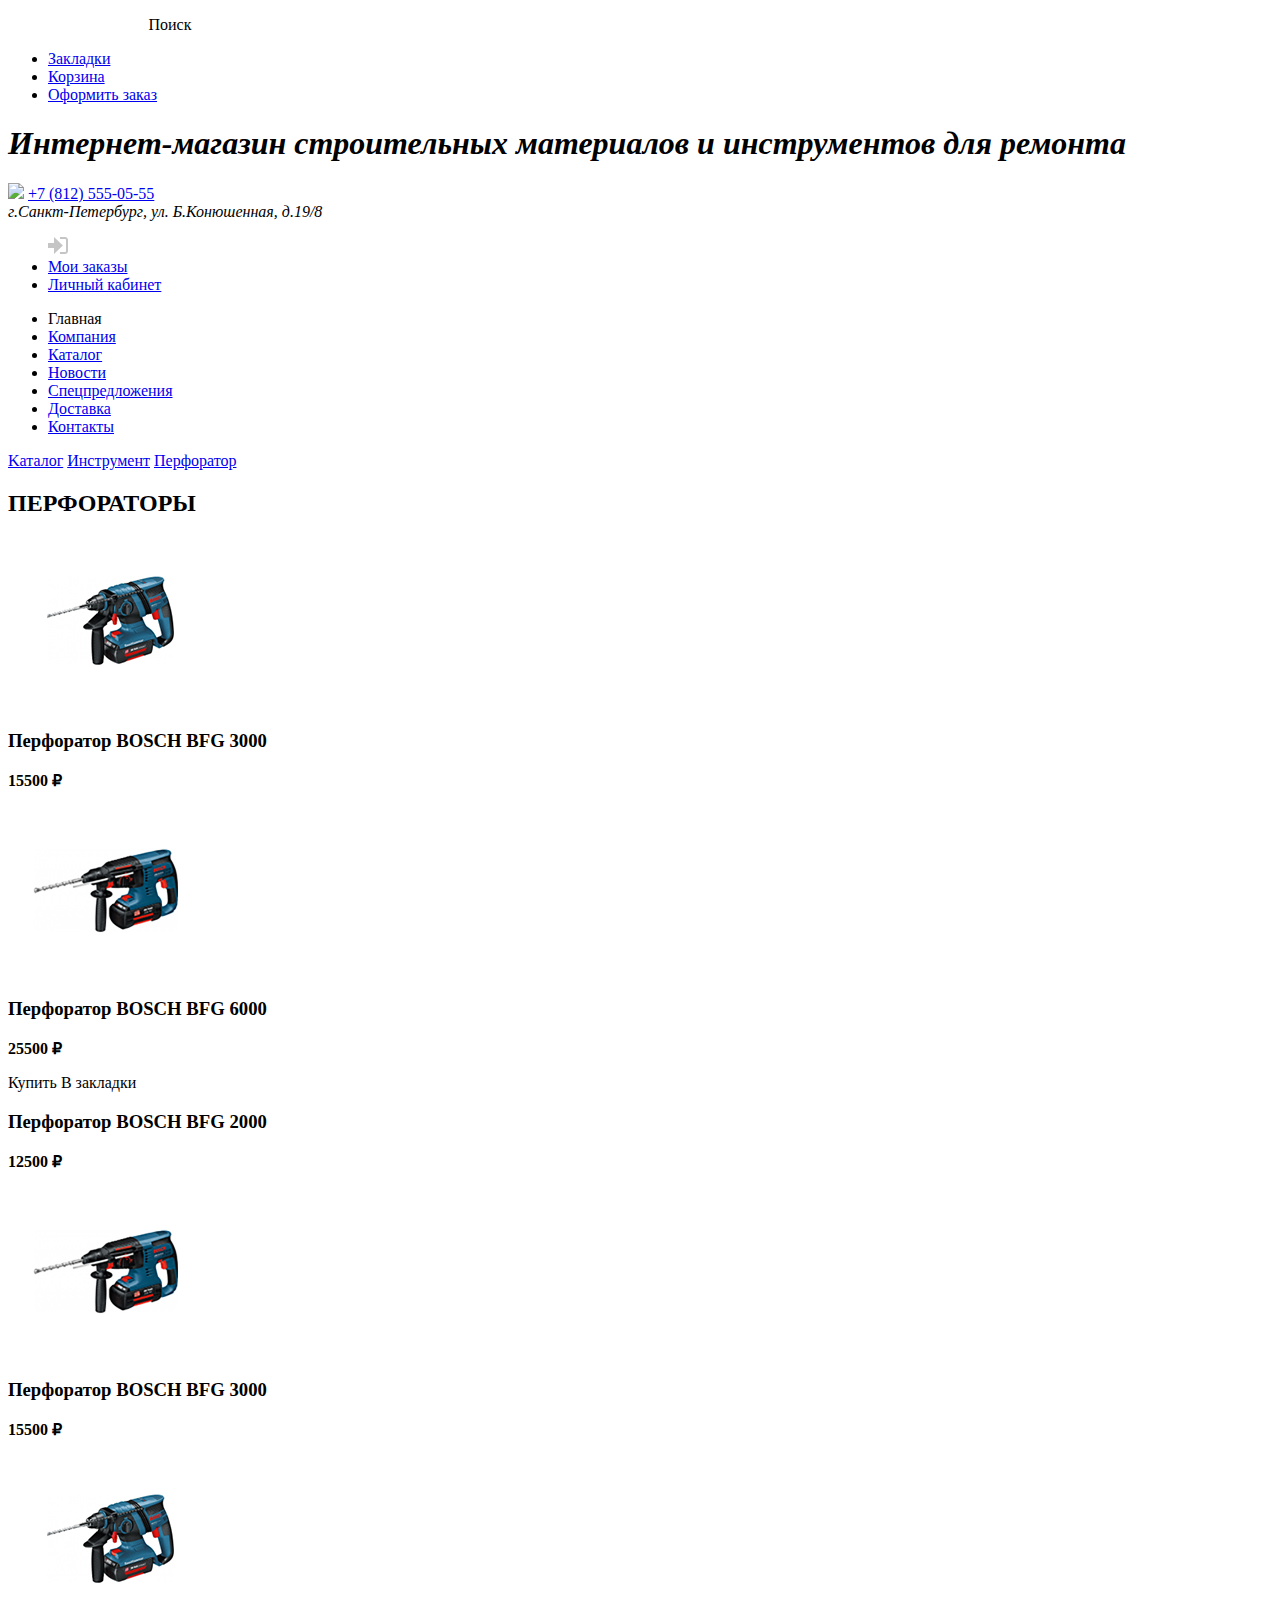
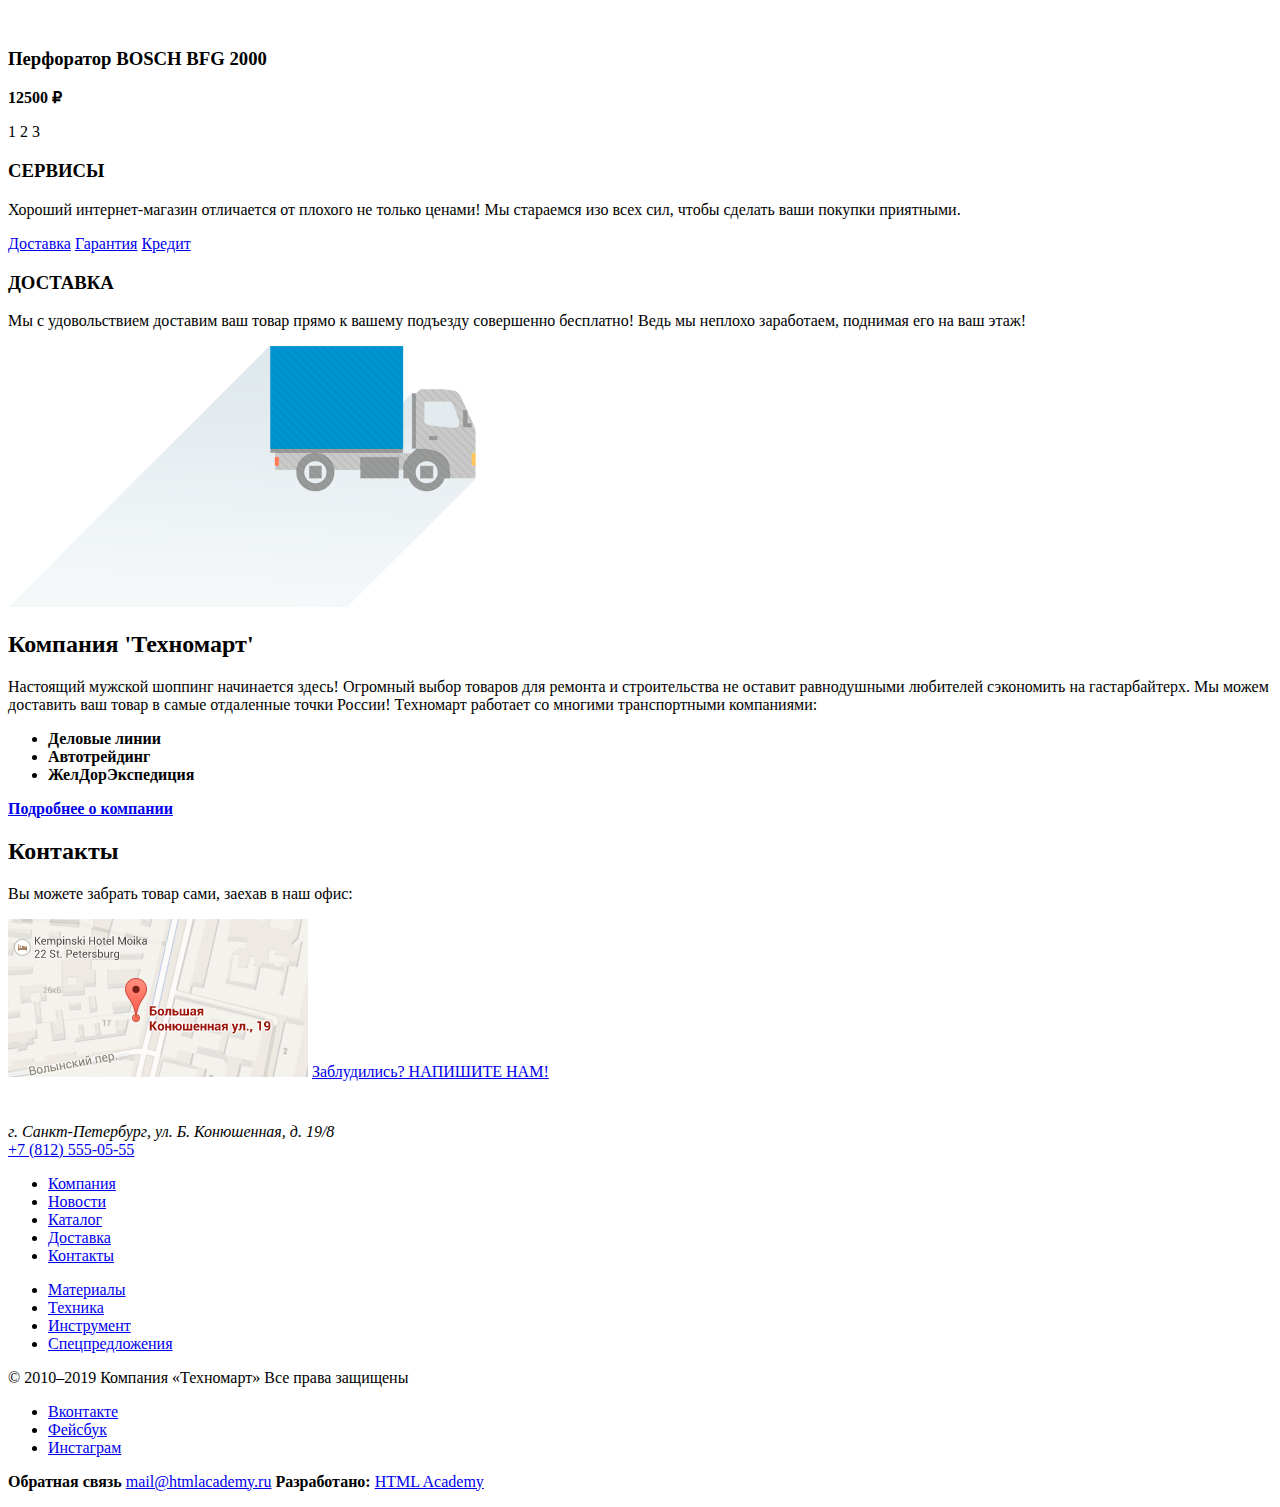
==== index.html @ 4d704ef0 "доработка" ====
<!DOCTYPE html>
<html lang="ru">
  <head>
    <meta charset="utf-8">
    <title>HTML Academy: Техномарт</title>
  </head>
  <body>

   
           
          <!--   ============HEADER================ -->
        <header class="main-header">
          <div class="main-navigation">
          <a><img src="img/logo-technomart.svg" width="#" height="#" alt="Логотип техномарт»"></a>
        <span class='search'>Поиск</span>
        <ul class='nav'> 
        <li><a href='#'>Закладки</a></li>
        <li><a href='#'>Корзина</a></li>
        <li><a href='#'>Оформить заказ</a></li> 
      </ul>
        </div>
         <h1><em>Интернет-магазин строительных материалов и инструментов для ремонта</em></h1>
         <img src='img/icone-phone.svg'>
         <a href="tel:+78125550555">+7 (812) 555-05-55</a>
         <address>г.Санкт-Петербург, ул. Б.Конюшенная,  д.19/8</address>
<!-- <ul class="user-navigation">
         <li><a href='#'>Войти</a></li>
         <li><a href='#'>Регистрация</a></li>
        </ul> -->
        <ul class='user-navigation'>
          <span class='field'></span>
          <img src='img/icon-login.svg'>
          <li><a href='#'>Мои заказы</a></li>
          <li><a href='#'>Личный кабинет</a></li>
        </ul>
        <nav class="main-navigation2">
        <ul> 

          <li><a>Главная</a></li>
          <li><a href="company.html">Компания</a></li>
          <li><a href="price.html">Каталог</a></li>
          <li><a href='news.html'>Новости</a></li>
          <li><a href="sentence.html">Спецпредложения</a></li>
          <li><a href="delivery.html">Доставка</a></li>
          <li><a href="contacts.html">Контакты</a></li>
          </ul>
            </nav>
            </header>
            <main>
                   <!--   ===============2===================== -->
            <a href='#'>Kаталог</a>
            <a href='#'>Инструмент</a>
            <a href='#'>Перфоратор</a>
            <h2>ПЕРФОРАТОРЫ</h2>
            <section class='catalog-list'>
            <p class='catalog-images'>
              <img src='img/item.png' alt='Перфоратор BOSCH BFG 3000'>
              <h3> Перфоратор BOSCH  BFG 3000</h3>
              <p class="catalog-item-price">
              <b>15500 ₽</b>
              </p>

              <p class='catalog-images'>
              <img src='img/item@2x.png' alt='Перфоратор BOSCH BFG 6000' width="218" height="170">
              <h3> Перфоратор BOSCH  BFG 6000</h3>
              <p class="catalog-item-price">
              <b>25500 ₽</b>
              </p>

              <p class='catalog-images'>
                <span class='new'>Купить</span>
                <span class='new2'>В закладки</span>
                <h3> Перфоратор BOSCH  BFG 2000</h3>
              <p class="catalog-item-price">
              <b>12500 ₽</b>
              </p>

              <p class='catalog-images'>
                <img src='img/item@2x.png' alt='Перфоратор BOSCH BFG 6000' width="218" height="170">
                <h3> Перфоратор BOSCH  BFG 3000</h3>
              <p class="catalog-item-price">
              <b>15500 ₽</b>
              </p>

              <p class='catalog-images'>
              <img src='img/item6.png' alt='Перфоратор BOSCH BFG 6000' width="218" height="170">
              <h3> Перфоратор BOSCH  BFG 2000</h3>
              <p class="catalog-item-price">
              <b>12500 ₽</b>
              </p>

               1
               2
               3   
              <!--  ===================================================================                           -->

              <section class='services-cont'>
                <h3>СЕРВИСЫ</h3>
                <p>Хороший интернет-магазин отличается от плохого не только ценами! Мы стараемся изо всех сил, чтобы сделать ваши покупки приятными.</p>
            <a href='#'>Доставка</a>
            <a href='#'>Гарантия</a>
            <a href='#'>Кредит</a>
            <h3>ДОСТАВКА</h3>
            <p>Мы с удовольствием доставим ваш товар прямо к вашему подъезду совершенно бесплатно! Ведь мы неплохо заработаем, поднимая его на ваш этаж! </p>
            <img src='img/delivery.png' alt="Грузовой автомобиль">
              </section>
      
        <!-- ===================4============= -->
        <section class='contacts'>
        <h2>Компания 'Техномарт'</h2>
        <p class='about-us'>Настоящий мужской шоппинг начинается здесь! Огромный выбор товаров для ремонта и  строительства не оставит равнодушными любителей сэкономить на гастарбайтерх. Мы можем доставить ваш товар в самые отдаленные точки России! Техномарт работает со многими транспортными компаниями:</p>
        <ul class='services-list'>
          <li><b>Деловые линии</b></li>
          <li><b>Автотрейдинг</b></li>
          <li><b>ЖелДорЭкспедиция</b></li>
        </ul>
        <a href='#'><b>Подробнее о компании</b></a>
        </section>
        <section class='contacts'>
        <h2>Контакты</h2>
        <p>Вы можете забрать товар сами,  заехав в наш офис:</p>
        <a href='https://goo.gl/maps/66dm6ns8wRSwBjdu7'><img src="img/map.png" alt="Карта"></a>
        <a href='#'>Заблудились? НАПИШИТЕ НАМ!</a>
        </section>
        </main>
<!-- 
  =========================================FOOTER============================================== -->
     <footer class='main-footer'>
      <a><img src="img/logo-technomart.svg" width="#" height="#" alt="Логотип техномарт»"></a>
      <p class='footer-contacts'>
        <address>г. Санкт-Петербург, ул. Б. Конюшенная, д. 19/8</address>
             <a href="tel:+78125550555">+7 (812) 555-05-55</a>
        </p>
        <section class='about-company'>
          <ul class='servis3'>
            <li><a href='#'>Компания</a></li>
            <li><a href='#'>Новости</a></li>
            <li><a href='#'>Каталог</a></li>
            <li><a href='#'>Доставка</a></li>
            <li><a href='#'>Контакты</a></li>
          </ul>
        </section>
          <section class='range'>
            <ul class='range2'>
              <li><a href='#'>Материалы</a></li>
              <li><a href='#'>Техника</a></li>
              <li><a href='#'>Инструмент</a></li>
              <li><a href='#'>Спецпредложения</a></li>
            </ul>
          </section>
        <section class='about-company2'>
          <p>© 2010–2019 Компания «Техномарт»
                 Все права защищены
          </p>
        </section>
        <div class='footer-social'>
          <ul>
            <li><a class='social-button' href='#'>Вконтакте</a></li>
            <li><a class='social-button' href='#'>Фейсбук</a></li>
            <li><a class='social-button' href='#'>Инстаграм</a></li>
          </ul>
        </div>
        <p class='footer-copyring'>
          <b>Обратная связь</b>
           <a href="mailto:mail@htmlacademy.ru">mail@htmlacademy.ru</a>
          <b>Разработано:</b>
          <a class='button' href='https:htmlacademy.ru'>HTML Academy</a>
        </p>
    </footer>


  </body>
</html>
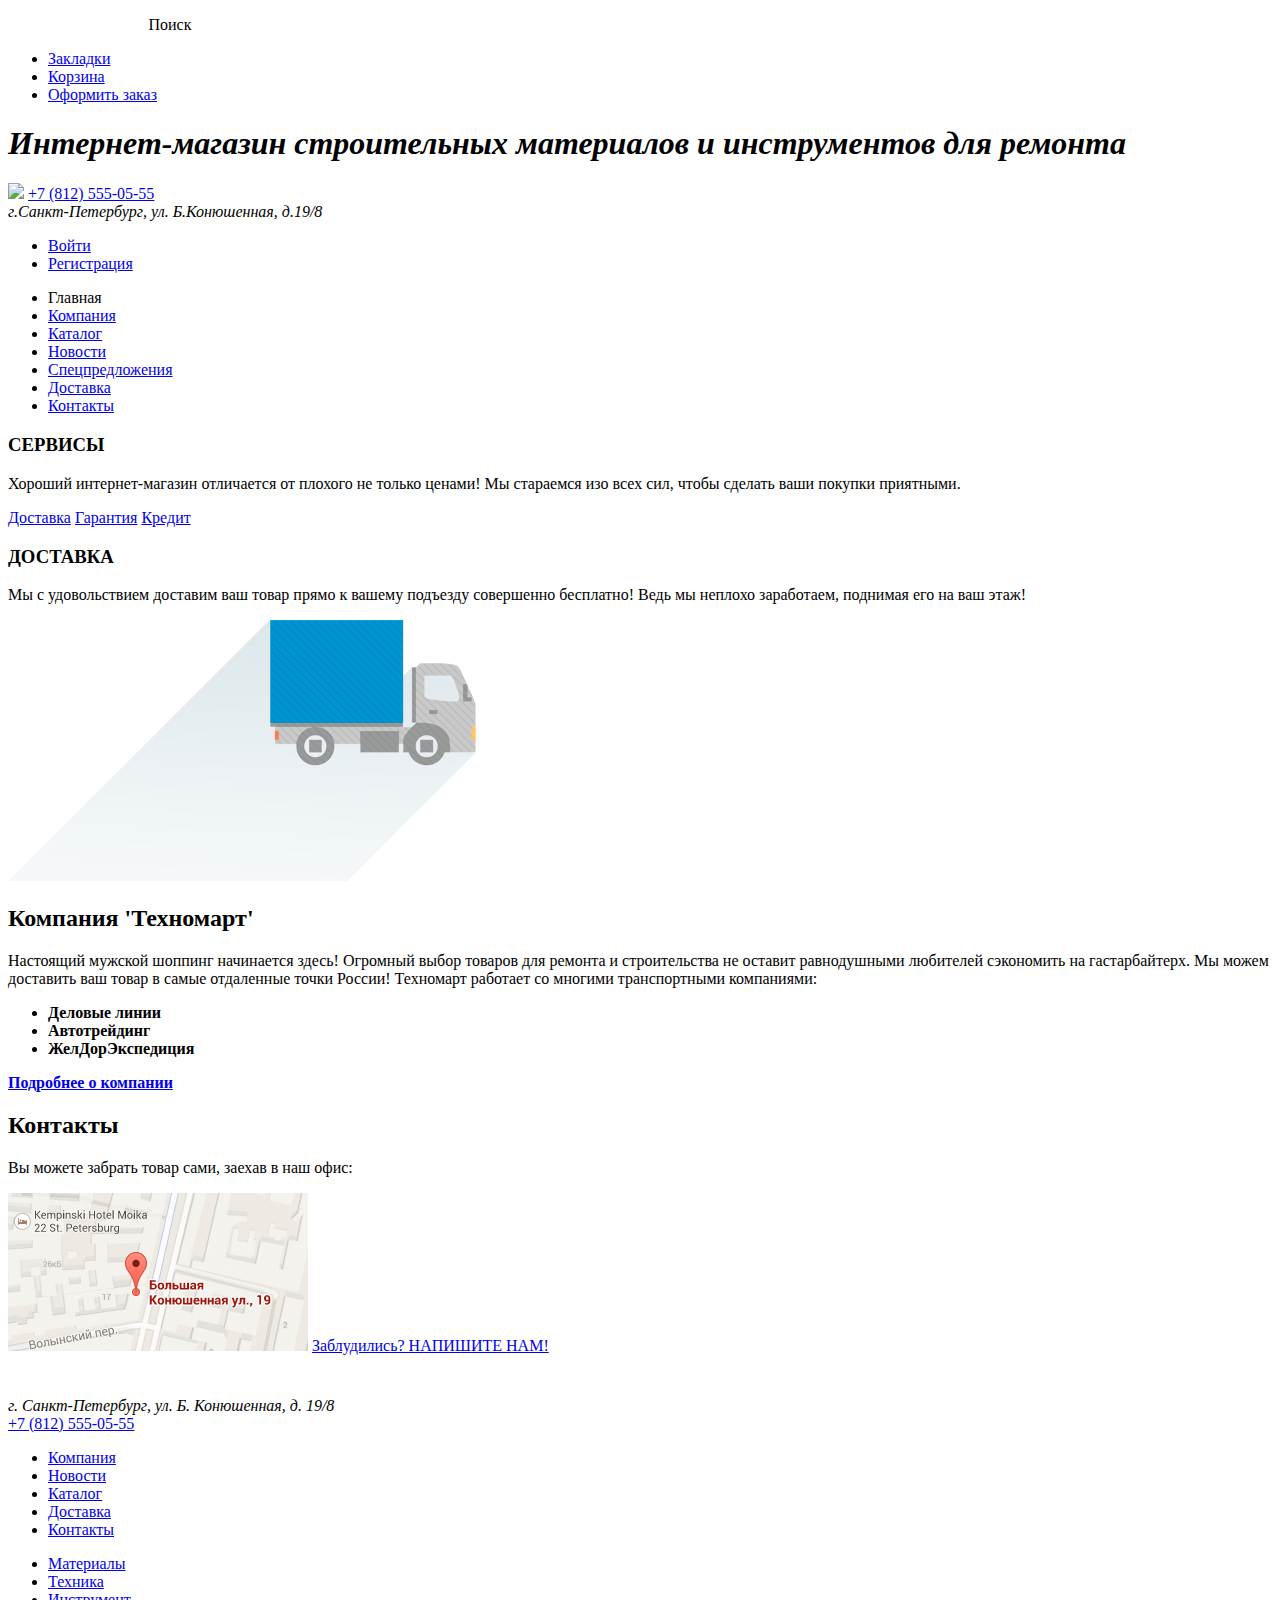
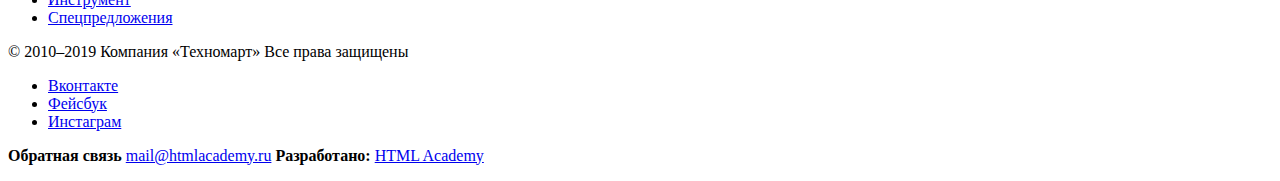
==== commit 49c0cbcb: "правки задание 3" ====
--- a/index.html
+++ b/index.html
@@ -6,153 +6,97 @@
   </head>
   <body>
 
-   
-           
           <!--   ============HEADER================ -->
-        <header class="main-header">
-          <div class="main-navigation">
-          <a><img src="img/logo-technomart.svg" width="#" height="#" alt="Логотип техномарт»"></a>
+    <header class="main-header">
+      <div class="main-navigation">
+        <a><img src="img/logo-technomart.svg" width="#" height="#" alt="Логотип техномарт»"></a>
         <span class='search'>Поиск</span>
         <ul class='nav'> 
-        <li><a href='#'>Закладки</a></li>
-        <li><a href='#'>Корзина</a></li>
-        <li><a href='#'>Оформить заказ</a></li> 
+          <li><a href='#'>Закладки</a></li>
+          <li><a href='#'>Корзина</a></li>
+          <li><a href='#'>Оформить заказ</a></li> 
+        </ul>
+      </div>
+       <h1><em>Интернет-магазин строительных материалов и инструментов для ремонта</em></h1>
+       <img src='img/icone-phone.svg'>
+       <a href="tel:+78125550555">+7 (812) 555-05-55</a>
+       <address>г.Санкт-Петербург, ул. Б.Конюшенная,  д.19/8</address>
+      <ul class="user-navigation">
+        <li><a href='#'>Войти</a></li>
+        <li><a href='#'>Регистрация</a></li>
       </ul>
-        </div>
-         <h1><em>Интернет-магазин строительных материалов и инструментов для ремонта</em></h1>
-         <img src='img/icone-phone.svg'>
-         <a href="tel:+78125550555">+7 (812) 555-05-55</a>
-         <address>г.Санкт-Петербург, ул. Б.Конюшенная,  д.19/8</address>
-<!-- <ul class="user-navigation">
-         <li><a href='#'>Войти</a></li>
-         <li><a href='#'>Регистрация</a></li>
-        </ul> -->
-        <ul class='user-navigation'>
-          <span class='field'></span>
-          <img src='img/icon-login.svg'>
-          <li><a href='#'>Мои заказы</a></li>
-          <li><a href='#'>Личный кабинет</a></li>
-        </ul>
-        <nav class="main-navigation2">
+      <nav class="main-navigation2">
         <ul> 
-
           <li><a>Главная</a></li>
           <li><a href="company.html">Компания</a></li>
-          <li><a href="price.html">Каталог</a></li>
+          <li><a href="catalog.html">Каталог</a></li>
           <li><a href='news.html'>Новости</a></li>
           <li><a href="sentence.html">Спецпредложения</a></li>
           <li><a href="delivery.html">Доставка</a></li>
           <li><a href="contacts.html">Контакты</a></li>
+        </ul>
+        </nav>
+    </header>
+    <main>
+                   <!--   ===============2===================== -->
+            
+    <section class='services-cont'>
+      <h3>СЕРВИСЫ</h3>
+        <p>Хороший интернет-магазин отличается от плохого не только ценами! Мы стараемся изо всех сил, чтобы сделать ваши покупки приятными.</p>
+          <a href='#'>Доставка</a>
+          <a href='#'>Гарантия</a>
+          <a href='#'>Кредит</a>
+            <h3>ДОСТАВКА</h3>
+              <p>Мы с удовольствием доставим ваш товар прямо к вашему подъезду совершенно бесплатно! Ведь мы неплохо заработаем, поднимая его на ваш этаж! </p>
+                <img src='img/delivery.png' alt="Грузовой автомобиль">
+    </section>
+    <section class='contacts'>
+      <h2>Компания 'Техномарт'</h2>
+        <p class='about-us'>Настоящий мужской шоппинг начинается здесь! Огромный выбор товаров для ремонта и  строительства не оставит равнодушными любителей сэкономить на гастарбайтерх. Мы можем доставить ваш товар в самые отдаленные точки России! Техномарт работает со многими транспортными компаниями:</p>
+          <ul class='services-list'>
+            <li><b>Деловые линии</b></li>
+            <li><b>Автотрейдинг</b></li>
+            <li><b>ЖелДорЭкспедиция</b></li>
           </ul>
-            </nav>
-            </header>
-            <main>
-                   <!--   ===============2===================== -->
-            <a href='#'>Kаталог</a>
-            <a href='#'>Инструмент</a>
-            <a href='#'>Перфоратор</a>
-            <h2>ПЕРФОРАТОРЫ</h2>
-            <section class='catalog-list'>
-            <p class='catalog-images'>
-              <img src='img/item.png' alt='Перфоратор BOSCH BFG 3000'>
-              <h3> Перфоратор BOSCH  BFG 3000</h3>
-              <p class="catalog-item-price">
-              <b>15500 ₽</b>
-              </p>
-
-              <p class='catalog-images'>
-              <img src='img/item@2x.png' alt='Перфоратор BOSCH BFG 6000' width="218" height="170">
-              <h3> Перфоратор BOSCH  BFG 6000</h3>
-              <p class="catalog-item-price">
-              <b>25500 ₽</b>
-              </p>
-
-              <p class='catalog-images'>
-                <span class='new'>Купить</span>
-                <span class='new2'>В закладки</span>
-                <h3> Перфоратор BOSCH  BFG 2000</h3>
-              <p class="catalog-item-price">
-              <b>12500 ₽</b>
-              </p>
-
-              <p class='catalog-images'>
-                <img src='img/item@2x.png' alt='Перфоратор BOSCH BFG 6000' width="218" height="170">
-                <h3> Перфоратор BOSCH  BFG 3000</h3>
-              <p class="catalog-item-price">
-              <b>15500 ₽</b>
-              </p>
-
-              <p class='catalog-images'>
-              <img src='img/item6.png' alt='Перфоратор BOSCH BFG 6000' width="218" height="170">
-              <h3> Перфоратор BOSCH  BFG 2000</h3>
-              <p class="catalog-item-price">
-              <b>12500 ₽</b>
-              </p>
-
-               1
-               2
-               3   
-              <!--  ===================================================================                           -->
-
-              <section class='services-cont'>
-                <h3>СЕРВИСЫ</h3>
-                <p>Хороший интернет-магазин отличается от плохого не только ценами! Мы стараемся изо всех сил, чтобы сделать ваши покупки приятными.</p>
-            <a href='#'>Доставка</a>
-            <a href='#'>Гарантия</a>
-            <a href='#'>Кредит</a>
-            <h3>ДОСТАВКА</h3>
-            <p>Мы с удовольствием доставим ваш товар прямо к вашему подъезду совершенно бесплатно! Ведь мы неплохо заработаем, поднимая его на ваш этаж! </p>
-            <img src='img/delivery.png' alt="Грузовой автомобиль">
-              </section>
-      
-        <!-- ===================4============= -->
-        <section class='contacts'>
-        <h2>Компания 'Техномарт'</h2>
-        <p class='about-us'>Настоящий мужской шоппинг начинается здесь! Огромный выбор товаров для ремонта и  строительства не оставит равнодушными любителей сэкономить на гастарбайтерх. Мы можем доставить ваш товар в самые отдаленные точки России! Техномарт работает со многими транспортными компаниями:</p>
-        <ul class='services-list'>
-          <li><b>Деловые линии</b></li>
-          <li><b>Автотрейдинг</b></li>
-          <li><b>ЖелДорЭкспедиция</b></li>
-        </ul>
-        <a href='#'><b>Подробнее о компании</b></a>
-        </section>
-        <section class='contacts'>
-        <h2>Контакты</h2>
+            <a href='#'><b>Подробнее о компании</b></a>
+    </section>
+    <section class='contacts'>
+      <h2>Контакты</h2>
         <p>Вы можете забрать товар сами,  заехав в наш офис:</p>
-        <a href='https://goo.gl/maps/66dm6ns8wRSwBjdu7'><img src="img/map.png" alt="Карта"></a>
-        <a href='#'>Заблудились? НАПИШИТЕ НАМ!</a>
-        </section>
-        </main>
+          <a href='https://goo.gl/maps/66dm6ns8wRSwBjdu7'><img src="img/map.png" alt="Карта"></a>
+            <a href='#'>Заблудились? НАПИШИТЕ НАМ!</a>
+    </section>
+    </main>
 <!-- 
   =========================================FOOTER============================================== -->
-     <footer class='main-footer'>
-      <a><img src="img/logo-technomart.svg" width="#" height="#" alt="Логотип техномарт»"></a>
-      <p class='footer-contacts'>
-        <address>г. Санкт-Петербург, ул. Б. Конюшенная, д. 19/8</address>
+      <footer class='main-footer'>
+        <a><img src="img/logo-technomart.svg" width="#" height="#" alt="Логотип техномарт»"></a>
+          <p class='footer-contacts'>
+            <address>г. Санкт-Петербург, ул. Б. Конюшенная, д. 19/8</address>
              <a href="tel:+78125550555">+7 (812) 555-05-55</a>
+          </p>
+      <section class='about-company'>
+        <ul class='servis3'>
+          <li><a href='#'>Компания</a></li>
+          <li><a href='#'>Новости</a></li>
+          <li><a href='catalog.html'>Каталог</a></li>
+          <li><a href='#'>Доставка</a></li>
+          <li><a href='#'>Контакты</a></li>
+        </ul>
+      </section>
+      <section class='range'>
+        <ul class='range2'>
+          <li><a href='#'>Материалы</a></li>
+          <li><a href='#'>Техника</a></li>
+          <li><a href='#'>Инструмент</a></li>
+          <li><a href='#'>Спецпредложения</a></li>
+        </ul>
+      </section>
+      <section class='about-company2'>
+        <p>© 2010–2019 Компания «Техномарт»
+                 Все права защищены
         </p>
-        <section class='about-company'>
-          <ul class='servis3'>
-            <li><a href='#'>Компания</a></li>
-            <li><a href='#'>Новости</a></li>
-            <li><a href='#'>Каталог</a></li>
-            <li><a href='#'>Доставка</a></li>
-            <li><a href='#'>Контакты</a></li>
-          </ul>
-        </section>
-          <section class='range'>
-            <ul class='range2'>
-              <li><a href='#'>Материалы</a></li>
-              <li><a href='#'>Техника</a></li>
-              <li><a href='#'>Инструмент</a></li>
-              <li><a href='#'>Спецпредложения</a></li>
-            </ul>
-          </section>
-        <section class='about-company2'>
-          <p>© 2010–2019 Компания «Техномарт»
-                 Все права защищены
-          </p>
-        </section>
+      </section>
         <div class='footer-social'>
           <ul>
             <li><a class='social-button' href='#'>Вконтакте</a></li>
@@ -162,7 +106,7 @@
         </div>
         <p class='footer-copyring'>
           <b>Обратная связь</b>
-           <a href="mailto:mail@htmlacademy.ru">mail@htmlacademy.ru</a>
+          <a href="mailto:mail@htmlacademy.ru">mail@htmlacademy.ru</a>
           <b>Разработано:</b>
           <a class='button' href='https:htmlacademy.ru'>HTML Academy</a>
         </p>
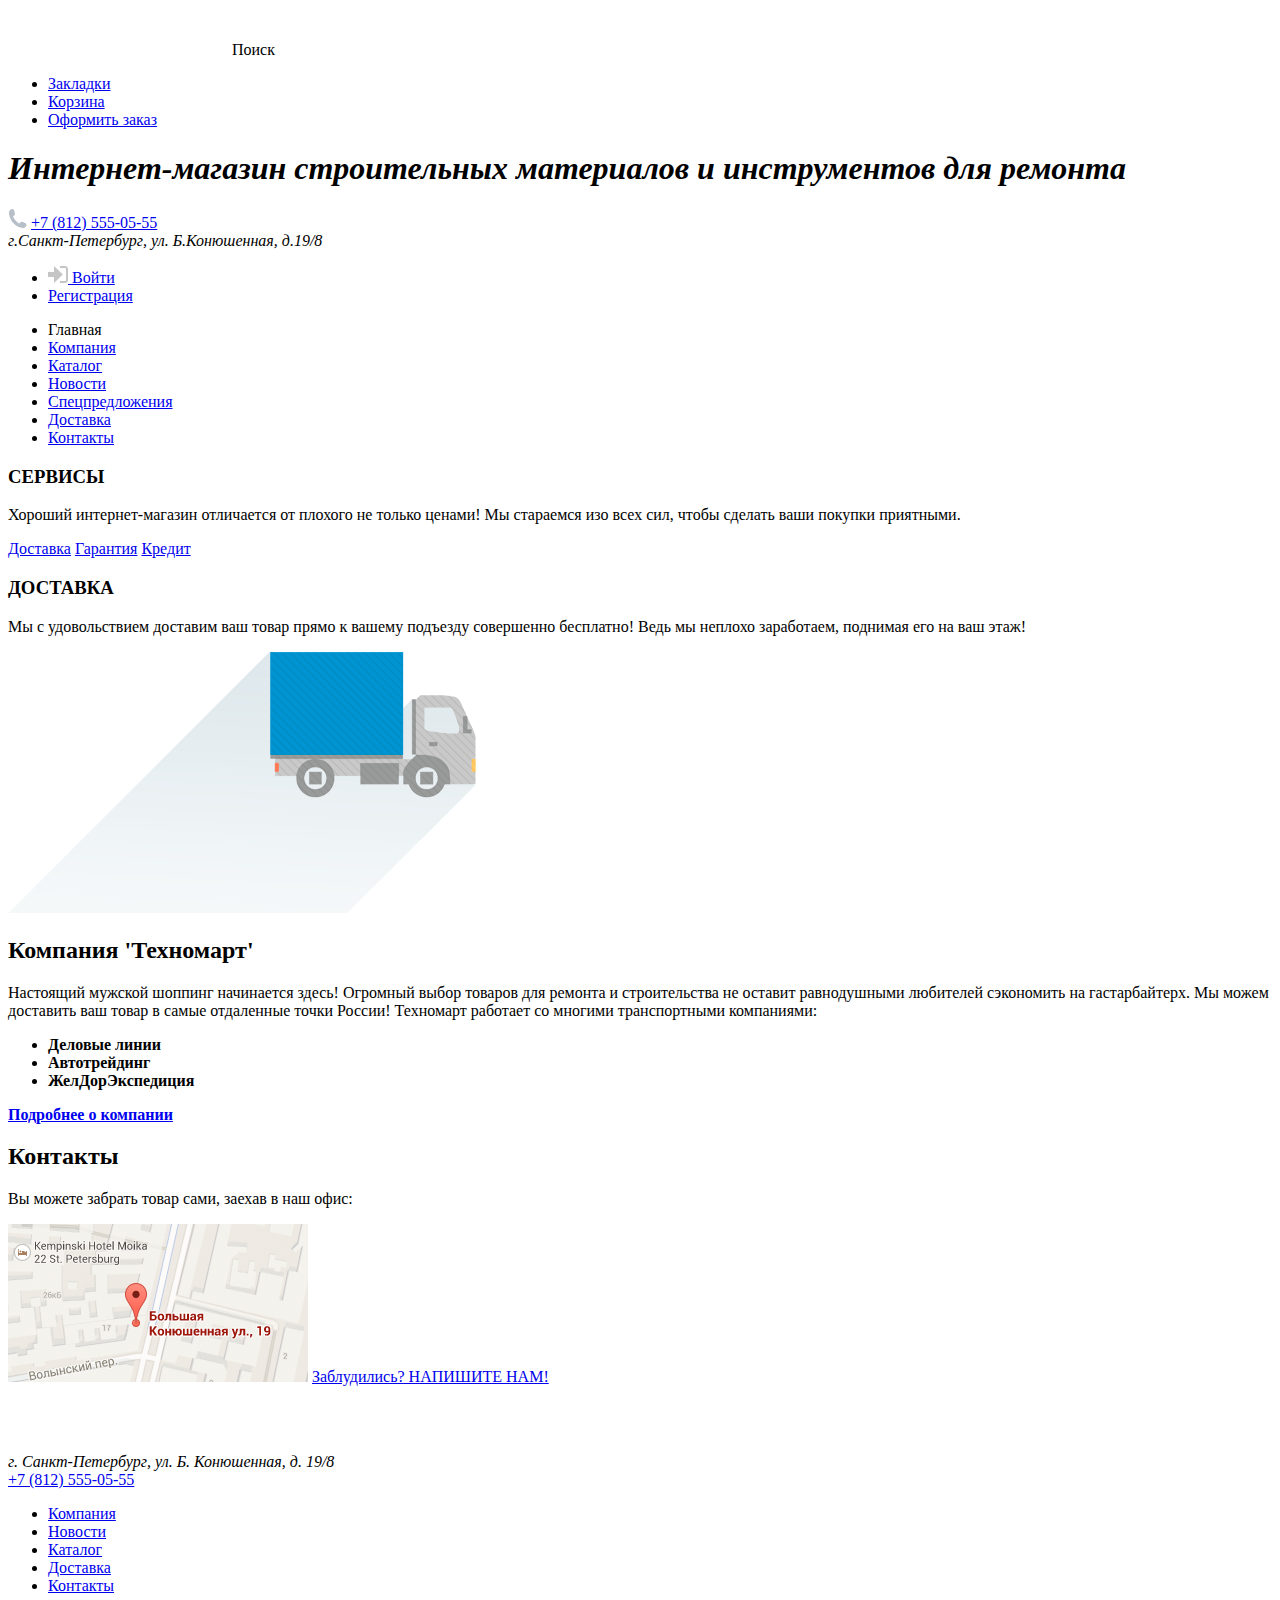
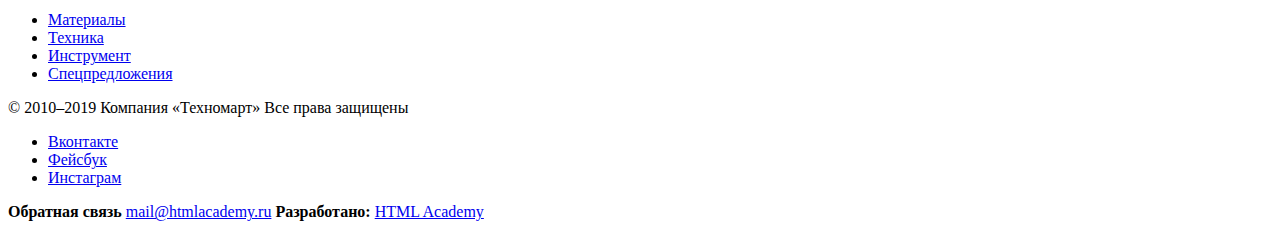
==== commit dd60b076: "правки" ====
--- a/index.html
+++ b/index.html
@@ -9,7 +9,7 @@
           <!--   ============HEADER================ -->
     <header class="main-header">
       <div class="main-navigation">
-        <a><img src="img/logo-technomart.svg" width="#" height="#" alt="Логотип техномарт»"></a>
+        <a><img src="img/logo-technomart.svg" width="220px" height="47px" alt="Логотип техномарт»"></a>
         <span class='search'>Поиск</span>
         <ul class='nav'> 
           <li><a href='#'>Закладки</a></li>
@@ -18,11 +18,11 @@
         </ul>
       </div>
        <h1><em>Интернет-магазин строительных материалов и инструментов для ремонта</em></h1>
-       <img src='img/icone-phone.svg'>
+       <img src='img/icon-phone.svg' width="19px" height="19px">
        <a href="tel:+78125550555">+7 (812) 555-05-55</a>
        <address>г.Санкт-Петербург, ул. Б.Конюшенная,  д.19/8</address>
       <ul class="user-navigation">
-        <li><a href='#'>Войти</a></li>
+        <li><a href='#'><img src='img/icon-login.svg' alt='Иконка войти' width="20px" height="17px">    Войти</a></li>
         <li><a href='#'>Регистрация</a></li>
       </ul>
       <nav class="main-navigation2">
@@ -48,7 +48,7 @@
           <a href='#'>Кредит</a>
             <h3>ДОСТАВКА</h3>
               <p>Мы с удовольствием доставим ваш товар прямо к вашему подъезду совершенно бесплатно! Ведь мы неплохо заработаем, поднимая его на ваш этаж! </p>
-                <img src='img/delivery.png' alt="Грузовой автомобиль">
+                <img src='img/delivery.png' alt="Грузовой автомобиль" width="468px" height="261px">
     </section>
     <section class='contacts'>
       <h2>Компания 'Техномарт'</h2>
@@ -63,14 +63,14 @@
     <section class='contacts'>
       <h2>Контакты</h2>
         <p>Вы можете забрать товар сами,  заехав в наш офис:</p>
-          <a href='https://goo.gl/maps/66dm6ns8wRSwBjdu7'><img src="img/map.png" alt="Карта"></a>
+          <a href='https://goo.gl/maps/66dm6ns8wRSwBjdu7'><img src="img/map.png" alt="Карта" width="300px" height="158px"></a>
             <a href='#'>Заблудились? НАПИШИТЕ НАМ!</a>
     </section>
     </main>
 <!-- 
   =========================================FOOTER============================================== -->
       <footer class='main-footer'>
-        <a><img src="img/logo-technomart.svg" width="#" height="#" alt="Логотип техномарт»"></a>
+        <a><img src="img/logo-technomart.svg" width="220px" height="47px" alt="Логотип техномарт»"></a>
           <p class='footer-contacts'>
             <address>г. Санкт-Петербург, ул. Б. Конюшенная, д. 19/8</address>
              <a href="tel:+78125550555">+7 (812) 555-05-55</a>
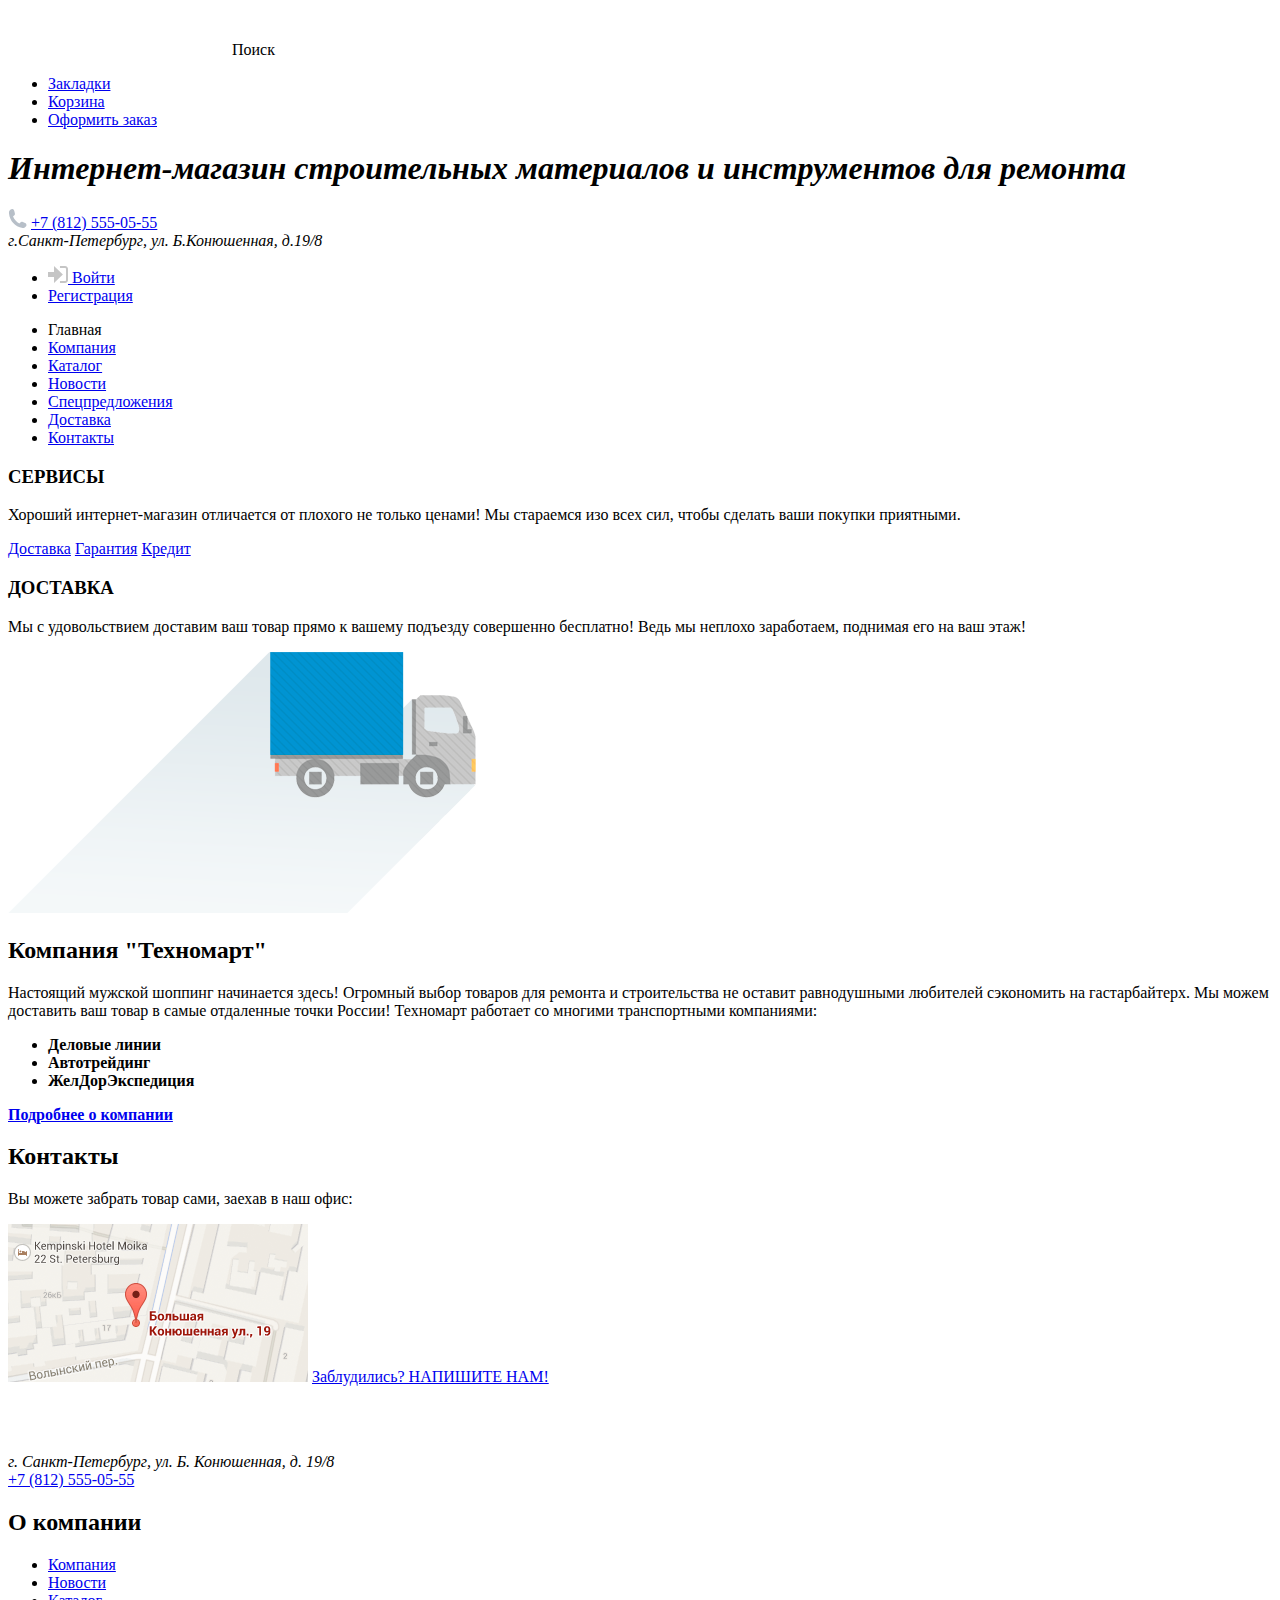
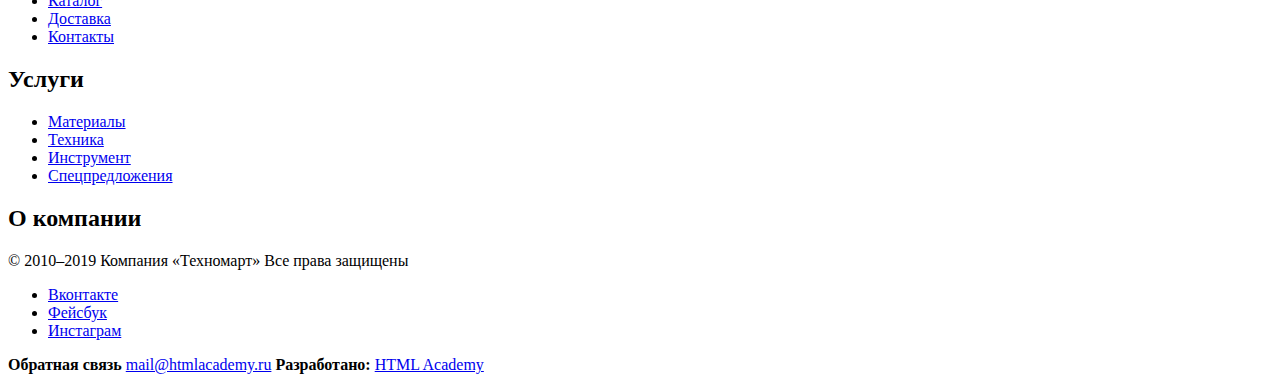
==== commit 910e020c: "правки" ====
--- a/index.html
+++ b/index.html
@@ -5,110 +5,110 @@
     <title>HTML Academy: Техномарт</title>
   </head>
   <body>
-
-          <!--   ============HEADER================ -->
     <header class="main-header">
       <div class="main-navigation">
-        <a><img src="img/logo-technomart.svg" width="220px" height="47px" alt="Логотип техномарт»"></a>
-        <span class='search'>Поиск</span>
-        <ul class='nav'> 
-          <li><a href='#'>Закладки</a></li>
-          <li><a href='#'>Корзина</a></li>
-          <li><a href='#'>Оформить заказ</a></li> 
+        <a><img src="img/logo-technomart.svg" width="220" height="47" alt="Логотип техномарт»"></a>
+        <span class="search">Поиск</span>
+        <ul class="nav"> 
+          <li><a href="#">Закладки</a></li>
+          <li><a href="#">Корзина</a></li>
+          <li><a href="#">Оформить заказ</a></li> 
         </ul>
       </div>
-       <h1><em>Интернет-магазин строительных материалов и инструментов для ремонта</em></h1>
-       <img src='img/icon-phone.svg' width="19px" height="19px">
-       <a href="tel:+78125550555">+7 (812) 555-05-55</a>
-       <address>г.Санкт-Петербург, ул. Б.Конюшенная,  д.19/8</address>
+      <h1><em>Интернет-магазин строительных материалов и инструментов для ремонта</em></h1>
+      <img src="img/icon-phone.svg" width="19" height="19" alt="Иконка телефона">
+      <a href="tel:+78125550555">+7 (812) 555-05-55</a>
+      <address>г.Санкт-Петербург, ул. Б.Конюшенная,  д.19/8</address>
       <ul class="user-navigation">
-        <li><a href='#'><img src='img/icon-login.svg' alt='Иконка войти' width="20px" height="17px">    Войти</a></li>
-        <li><a href='#'>Регистрация</a></li>
+        <li><a href="#"><img src="img/icon-login.svg" alt="Иконка войти" width="20" height="17">    Войти</a></li>
+        <li><a href="#">Регистрация</a></li>
       </ul>
       <nav class="main-navigation2">
         <ul> 
           <li><a>Главная</a></li>
           <li><a href="company.html">Компания</a></li>
           <li><a href="catalog.html">Каталог</a></li>
-          <li><a href='news.html'>Новости</a></li>
+          <li><a href="news.html">Новости</a></li>
           <li><a href="sentence.html">Спецпредложения</a></li>
           <li><a href="delivery.html">Доставка</a></li>
           <li><a href="contacts.html">Контакты</a></li>
         </ul>
-        </nav>
+      </nav>
     </header>
     <main>
                    <!--   ===============2===================== -->
-            
-    <section class='services-cont'>
+    <section class="services-cont">
       <h3>СЕРВИСЫ</h3>
         <p>Хороший интернет-магазин отличается от плохого не только ценами! Мы стараемся изо всех сил, чтобы сделать ваши покупки приятными.</p>
-          <a href='#'>Доставка</a>
-          <a href='#'>Гарантия</a>
-          <a href='#'>Кредит</a>
+          <a href="#">Доставка</a>
+          <a href="#">Гарантия</a>
+          <a href="#">Кредит</a>
             <h3>ДОСТАВКА</h3>
               <p>Мы с удовольствием доставим ваш товар прямо к вашему подъезду совершенно бесплатно! Ведь мы неплохо заработаем, поднимая его на ваш этаж! </p>
-                <img src='img/delivery.png' alt="Грузовой автомобиль" width="468px" height="261px">
+                <img src="img/delivery.png" alt="Грузовой автомобиль" width="468" height="261">
     </section>
-    <section class='contacts'>
-      <h2>Компания 'Техномарт'</h2>
-        <p class='about-us'>Настоящий мужской шоппинг начинается здесь! Огромный выбор товаров для ремонта и  строительства не оставит равнодушными любителей сэкономить на гастарбайтерх. Мы можем доставить ваш товар в самые отдаленные точки России! Техномарт работает со многими транспортными компаниями:</p>
-          <ul class='services-list'>
+    <section class="contacts">
+      <h2>Компания "Техномарт"</h2>
+        <p class="about-us">Настоящий мужской шоппинг начинается здесь! Огромный выбор товаров для ремонта и  строительства не оставит равнодушными любителей сэкономить на гастарбайтерх. Мы можем доставить ваш товар в самые отдаленные точки России! Техномарт работает со многими транспортными компаниями:</p>
+          <ul class="services-list">
             <li><b>Деловые линии</b></li>
             <li><b>Автотрейдинг</b></li>
             <li><b>ЖелДорЭкспедиция</b></li>
           </ul>
-            <a href='#'><b>Подробнее о компании</b></a>
+            <a href="#"><b>Подробнее о компании</b></a>
     </section>
-    <section class='contacts'>
+    <section class="contacts">
       <h2>Контакты</h2>
         <p>Вы можете забрать товар сами,  заехав в наш офис:</p>
-          <a href='https://goo.gl/maps/66dm6ns8wRSwBjdu7'><img src="img/map.png" alt="Карта" width="300px" height="158px"></a>
-            <a href='#'>Заблудились? НАПИШИТЕ НАМ!</a>
+          <a href="https://goo.gl/maps/66dm6ns8wRSwBjdu7"><img src="img/map.png" alt="Карта" width="300" height="158"></a>
+            <a href="#">Заблудились? НАПИШИТЕ НАМ!</a>
     </section>
     </main>
 <!-- 
   =========================================FOOTER============================================== -->
-      <footer class='main-footer'>
-        <a><img src="img/logo-technomart.svg" width="220px" height="47px" alt="Логотип техномарт»"></a>
-          <p class='footer-contacts'>
-            <address>г. Санкт-Петербург, ул. Б. Конюшенная, д. 19/8</address>
+      <footer class="main-footer">
+      <a><img src="img/logo-technomart.svg" width="220" height="47" alt="Логотип техномарт»"></a>
+      <p class="footer-contacts">
+        <address>г. Санкт-Петербург, ул. Б. Конюшенная, д. 19/8</address>
              <a href="tel:+78125550555">+7 (812) 555-05-55</a>
-          </p>
-      <section class='about-company'>
-        <ul class='servis3'>
-          <li><a href='#'>Компания</a></li>
-          <li><a href='#'>Новости</a></li>
-          <li><a href='catalog.html'>Каталог</a></li>
-          <li><a href='#'>Доставка</a></li>
-          <li><a href='#'>Контакты</a></li>
+      </p>
+      <section class="about-company">
+        <h2 class="vissully-hidden">О компании</h2>
+        <ul class="services3">
+          <li><a href="#">Компания</a></li>
+          <li><a href="#">Новости</a></li>
+          <li><a href="catalog.html">Каталог</a></li>
+          <li><a href="#">Доставка</a></li>
+          <li><a href="#">Контакты</a></li>
         </ul>
       </section>
-      <section class='range'>
-        <ul class='range2'>
-          <li><a href='#'>Материалы</a></li>
-          <li><a href='#'>Техника</a></li>
-          <li><a href='#'>Инструмент</a></li>
-          <li><a href='#'>Спецпредложения</a></li>
+      <section class="range">
+        <h2 class="vissully-hidden">Услуги</h2>
+        <ul class="range2">
+          <li><a href="#">Материалы</a></li>
+          <li><a href="#">Техника</a></li>
+          <li><a href="#">Инструмент</a></li>
+          <li><a href="#">Спецпредложения</a></li>
         </ul>
       </section>
-      <section class='about-company2'>
+      <section class="about-company2">
+        <h2 class="vissully-hidden">О компании</h2>
         <p>© 2010–2019 Компания «Техномарт»
                  Все права защищены
         </p>
       </section>
-        <div class='footer-social'>
+        <div class="footer-social">
           <ul>
-            <li><a class='social-button' href='#'>Вконтакте</a></li>
-            <li><a class='social-button' href='#'>Фейсбук</a></li>
-            <li><a class='social-button' href='#'>Инстаграм</a></li>
+            <li><a class="social-button" href="#">Вконтакте</a></li>
+            <li><a class="social-button" href="#">Фейсбук</a></li>
+            <li><a class="social-button" href="#">Инстаграм</a></li>
           </ul>
         </div>
-        <p class='footer-copyring'>
+        <p class="footer-copyring">
           <b>Обратная связь</b>
           <a href="mailto:mail@htmlacademy.ru">mail@htmlacademy.ru</a>
           <b>Разработано:</b>
-          <a class='button' href='https:htmlacademy.ru'>HTML Academy</a>
+          <a class="button" href="https://htmlacademy.ru">HTML Academy</a>
         </p>
     </footer>
 
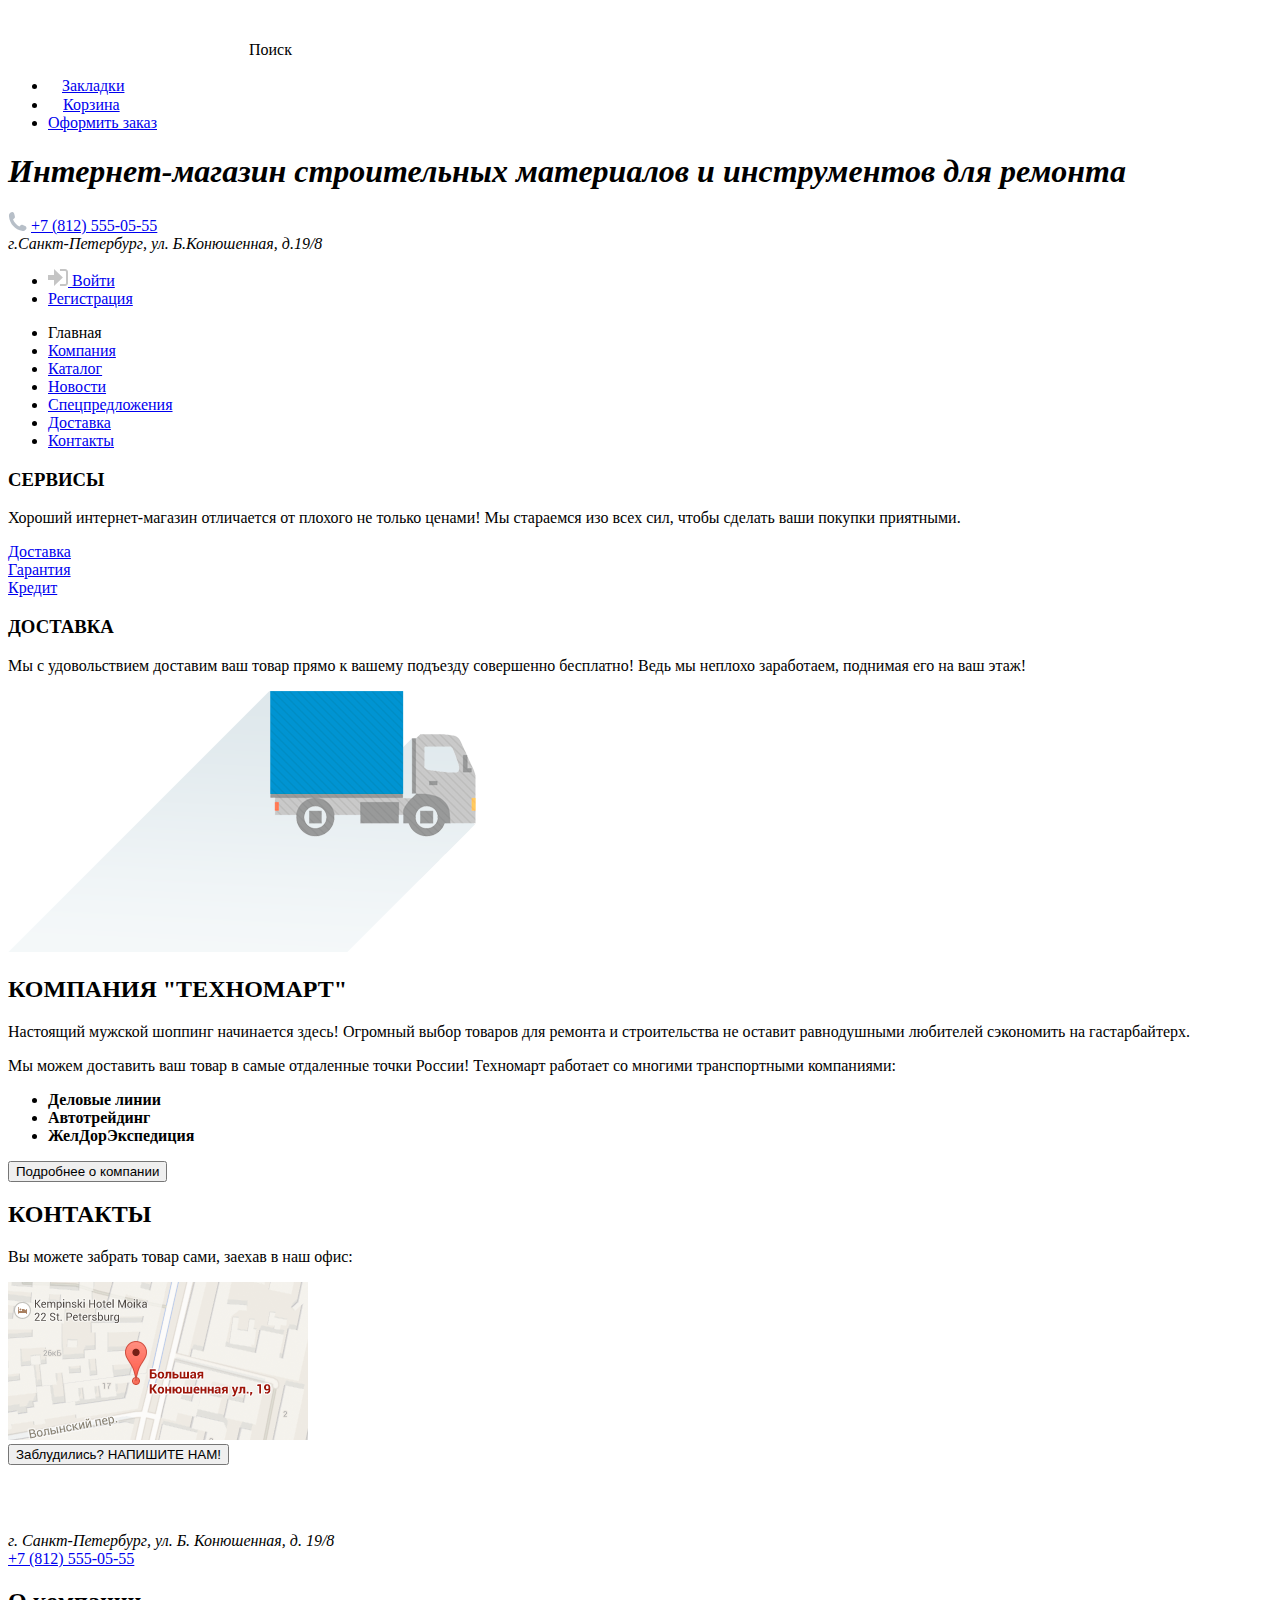
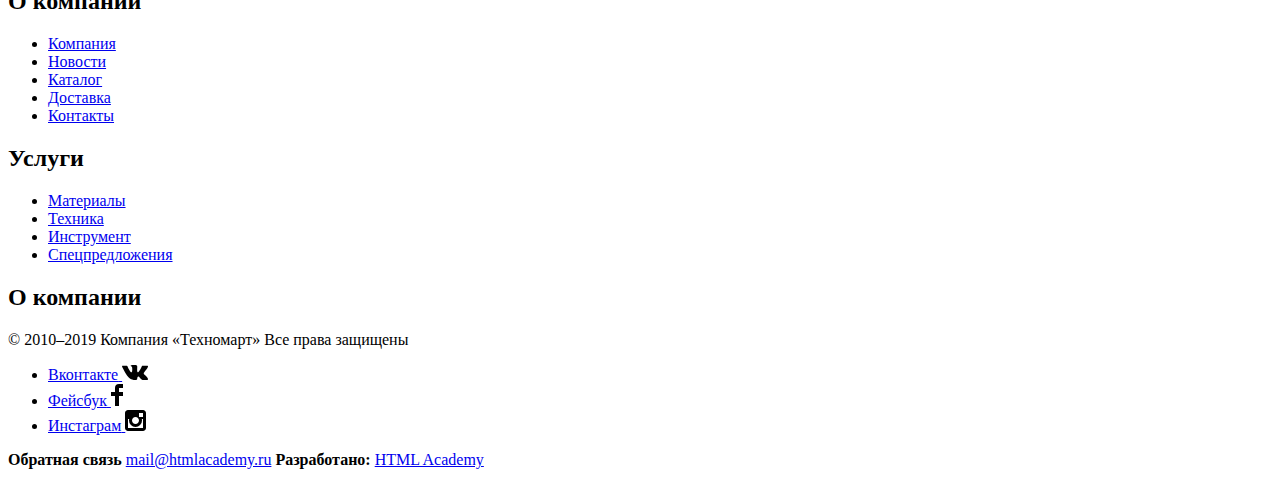
==== commit f74f6b6b: "шрифты" ====
--- a/index.html
+++ b/index.html
@@ -3,21 +3,26 @@
   <head>
     <meta charset="utf-8">
     <title>HTML Academy: Техномарт</title>
+    <link href="https://fonts.googleapis.com/css?family=Cuprum:400,400i,700%7cPT+Sans:400,700&display=swap&subset=cyrillic" rel="stylesheet">
+    <link rel="stylesheet" type="text/css" href="css/normalize.css">
+    <link rel="stylesheet" type="text/css" href="css/style.css">
   </head>
   <body>
     <header class="main-header">
       <div class="main-navigation">
         <a><img src="img/logo-technomart.svg" width="220" height="47" alt="Логотип техномарт»"></a>
-        <span class="search">Поиск</span>
+        <span class="search"><img src="img/icon-search.svg">Поиск</span>
         <ul class="nav"> 
-          <li><a href="#">Закладки</a></li>
-          <li><a href="#">Корзина</a></li>
+          <li><a href="#"><img src="img/icon-bookmark.svg">Закладки</a></li>
+          <li><a href="#"><img src="img/icon-cart.svg">Корзина</a></li>
           <li><a href="#">Оформить заказ</a></li> 
         </ul>
       </div>
       <h1><em>Интернет-магазин строительных материалов и инструментов для ремонта</em></h1>
+      <div class="phone">
       <img src="img/icon-phone.svg" width="19" height="19" alt="Иконка телефона">
       <a href="tel:+78125550555">+7 (812) 555-05-55</a>
+      </div>
       <address>г.Санкт-Петербург, ул. Б.Конюшенная,  д.19/8</address>
       <ul class="user-navigation">
         <li><a href="#"><img src="img/icon-login.svg" alt="Иконка войти" width="20" height="17">    Войти</a></li>
@@ -39,35 +44,45 @@
                    <!--   ===============2===================== -->
     <section class="services-cont">
       <h3>СЕРВИСЫ</h3>
-        <p>Хороший интернет-магазин отличается от плохого не только ценами! Мы стараемся изо всех сил, чтобы сделать ваши покупки приятными.</p>
-          <a href="#">Доставка</a>
-          <a href="#">Гарантия</a>
-          <a href="#">Кредит</a>
+        <p class="good">Хороший интернет-магазин отличается от плохого не только ценами! Мы стараемся изо всех сил, чтобы сделать ваши покупки приятными.</p>
+        <div class="wrapper">
+         <div class="block1"><a href="#">Доставка</a></div>
+          <div class="block2"><a href="#">Гарантия</a></div>
+          <div class="block3"><a href="#">Кредит</a></div>
+        </div>
             <h3>ДОСТАВКА</h3>
               <p>Мы с удовольствием доставим ваш товар прямо к вашему подъезду совершенно бесплатно! Ведь мы неплохо заработаем, поднимая его на ваш этаж! </p>
                 <img src="img/delivery.png" alt="Грузовой автомобиль" width="468" height="261">
     </section>
-    <section class="contacts">
-      <h2>Компания "Техномарт"</h2>
-        <p class="about-us">Настоящий мужской шоппинг начинается здесь! Огромный выбор товаров для ремонта и  строительства не оставит равнодушными любителей сэкономить на гастарбайтерх. Мы можем доставить ваш товар в самые отдаленные точки России! Техномарт работает со многими транспортными компаниями:</p>
+    <section class="contacts1">
+      <h2>КОМПАНИЯ "ТЕХНОМАРТ"</h2>
+        <p class="about-us">Настоящий мужской шоппинг начинается здесь! Огромный выбор товаров для ремонта и  строительства не оставит равнодушными любителей сэкономить на гастарбайтерх.<p class="about-us2"> Мы можем доставить ваш товар в самые отдаленные точки России! Техномарт работает со многими транспортными компаниями:</p>
+        </p>
           <ul class="services-list">
             <li><b>Деловые линии</b></li>
             <li><b>Автотрейдинг</b></li>
             <li><b>ЖелДорЭкспедиция</b></li>
           </ul>
-            <a href="#"><b>Подробнее о компании</b></a>
+            <a href="#"><button class="button">Подробнее о компании</button></b></a>
     </section>
-    <section class="contacts">
-      <h2>Контакты</h2>
+    <section class="contacts2">
+      <h2>КОНТАКТЫ</h2>
         <p>Вы можете забрать товар сами,  заехав в наш офис:</p>
+        <div class="map">
           <a href="https://goo.gl/maps/66dm6ns8wRSwBjdu7"><img src="img/map.png" alt="Карта" width="300" height="158"></a>
-            <a href="#">Заблудились? НАПИШИТЕ НАМ!</a>
+        </div>
+        <div class="wrapper2">
+            <a href="#"><button class="button">Заблудились? НАПИШИТЕ НАМ!</button></a>
+        </div>
     </section>
     </main>
 <!-- 
   =========================================FOOTER============================================== -->
+      <!-- <div class="footer"> -->
       <footer class="main-footer">
+        <div class="footer-logo">
       <a><img src="img/logo-technomart.svg" width="220" height="47" alt="Логотип техномарт»"></a>
+        </div>
       <p class="footer-contacts">
         <address>г. Санкт-Петербург, ул. Б. Конюшенная, д. 19/8</address>
              <a href="tel:+78125550555">+7 (812) 555-05-55</a>
@@ -98,10 +113,27 @@
         </p>
       </section>
         <div class="footer-social">
-          <ul>
-            <li><a class="social-button" href="#">Вконтакте</a></li>
-            <li><a class="social-button" href="#">Фейсбук</a></li>
-            <li><a class="social-button" href="#">Инстаграм</a></li>
+           <ul>
+            <li>
+              <a class="social-button" href="#">
+                <span class="visually-hidden">Вконтакте</span>
+                <svg xmlns="http://www.w3.org/2000/svg" width="26" height="15" viewBox="0 0 26 15"><path d="M16.138 11.51c.956-.309 2.18 2.04 3.483 2.939.978.681 1.727.534 1.727.534l3.473-.05s1.815-.112.957-1.554c-.071-.12-.503-1.069-2.585-3.022-2.177-2.043-1.882-1.712.739-5.244 1.597-2.153 2.236-3.468 2.036-4.028-.192-.539-1.365-.399-1.365-.399L20.69.713c-.381.001-.704.119-.851.515-.003.004-.621 1.666-1.445 3.079-1.741 2.989-2.436 3.148-2.724 2.961-.661-.433-.494-1.737-.494-2.664 0-2.897.432-4.105-.846-4.417-.427-.104-.739-.172-1.828-.182-1.392-.021-2.574 0-3.244.329-.445.223-.786.712-.579.74.26.035.843.16 1.155.586.401.552.389 1.789.389 1.789s.229 3.411-.54 3.834c-.528.29-1.25-.302-2.803-3.016-.793-1.388-1.392-2.922-1.392-2.922s-.116-.285-.326-.441c-.25-.185-.6-.244-.6-.244L.848.684S.29.7.085.946c-.182.218-.015.668-.015.668s2.909 6.881 6.203 10.347c3.02 3.182 6.452 2.971 6.452 2.971h1.555s.469-.054.709-.312c.224-.24.214-.691.214-.691s-.031-2.109.935-2.419z"/></svg>
+              </a>
+            </li>
+            <li>
+              <a class="social-button" href="#">
+                <span class="visually-hidden">Фейсбук</span>
+                <svg xmlns="http://www.w3.org/2000/svg" width="12" height="22" viewBox="0 0 12 22">
+                <path d="M12 4V0H8a4 4 0 0 0-4 4v4H0v4h4v10h4V12h4V8H8V4h4z"/>
+                </svg>
+              </a>
+            </li>
+            <li>
+              <a class="social-button" href="#">
+                <span class="visually-hidden">Инстаграм</span>
+                <svg xmlns="http://www.w3.org/2000/svg" width="21" height="21" viewBox="0 0 21 21"><path d="M18 0H3C1.35 0 0 1.35 0 3v15c0 1.65 1.35 3 3 3h15c1.65 0 3-1.35 3-3V3c0-1.65-1.35-3-3-3zm-7.5 7c1.93 0 3.5 1.57 3.5 3.5S12.43 14 10.5 14 7 12.43 7 10.5 8.57 7 10.5 7zM18 18H3V9h1.181A6.504 6.504 0 0 0 4 10.5a6.5 6.5 0 1 0 13 0 6.45 6.45 0 0 0-.181-1.5H18v9zm0-11h-4V3h4v4z"/></svg>
+               </a>
+             </li>
           </ul>
         </div>
         <p class="footer-copyring">
@@ -111,7 +143,7 @@
           <a class="button" href="https://htmlacademy.ru">HTML Academy</a>
         </p>
     </footer>
-
+<!-- </div> -->
 
   </body>
 </html>
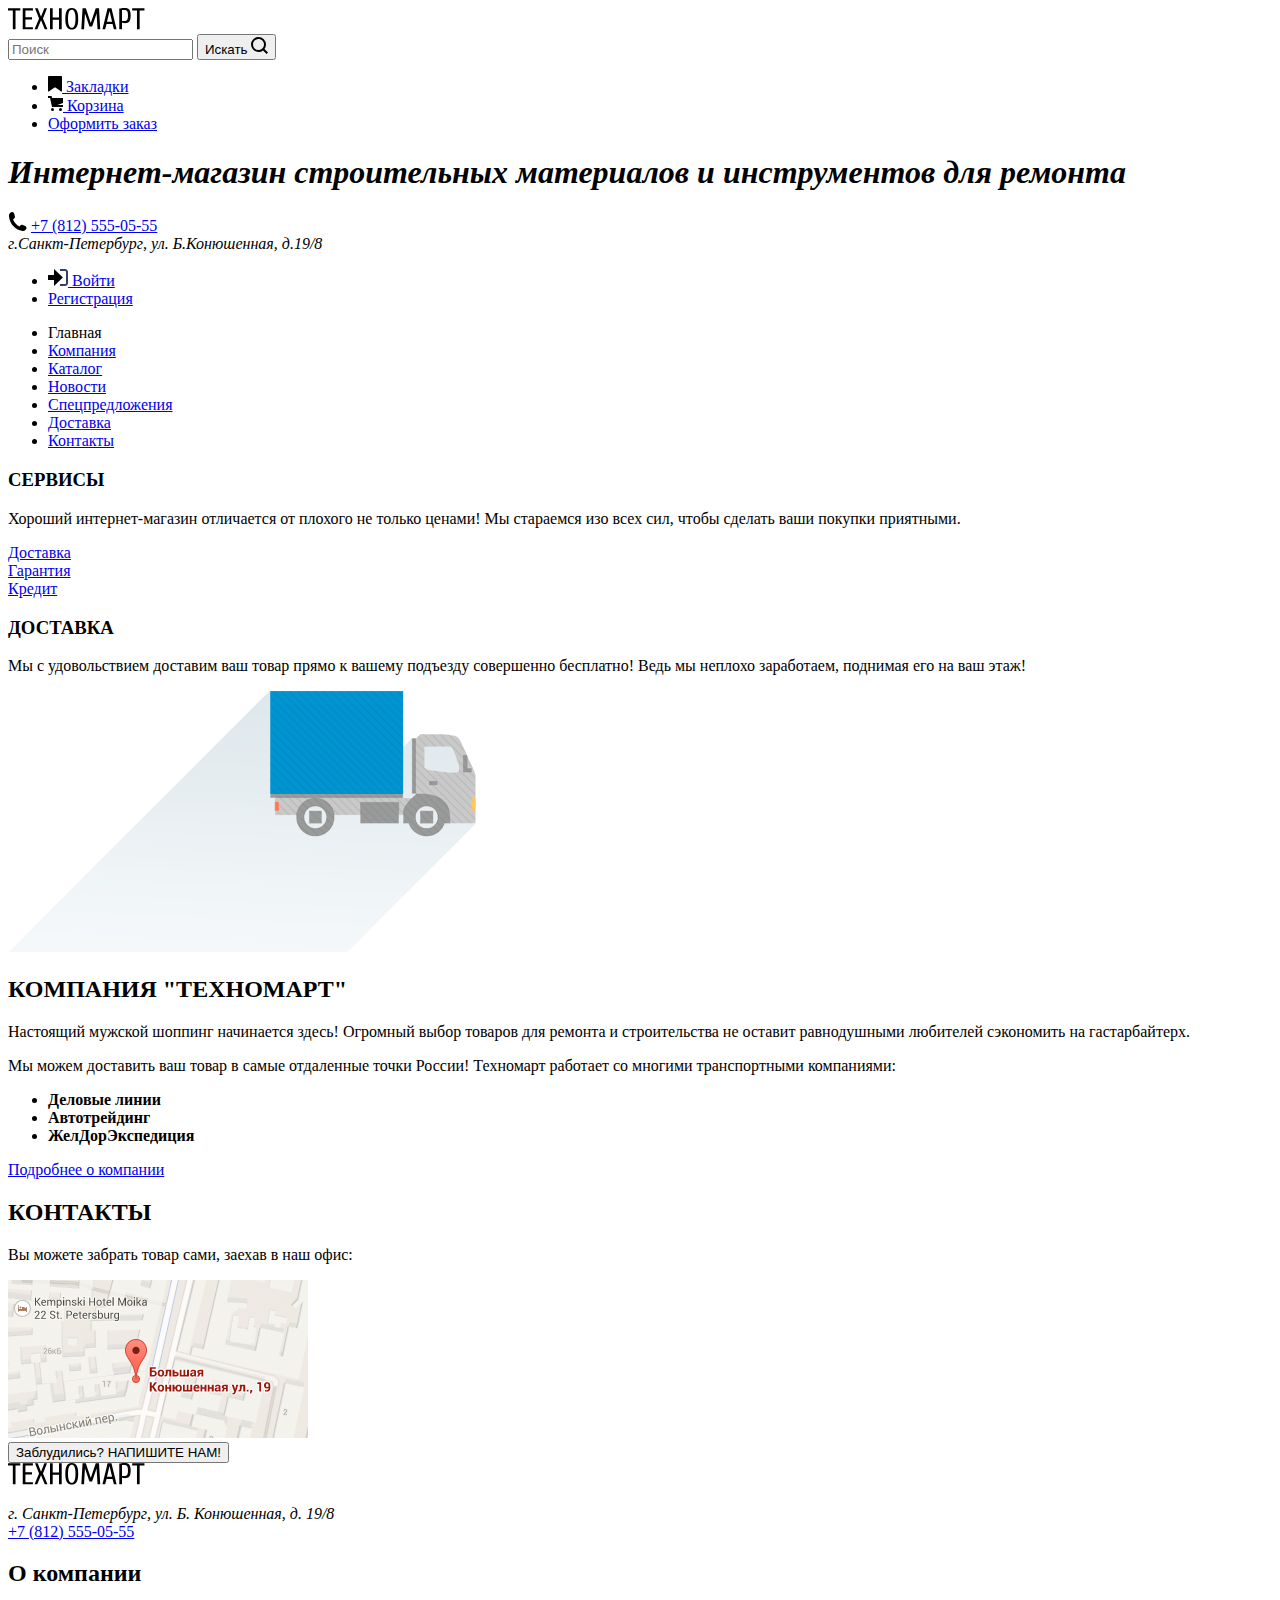
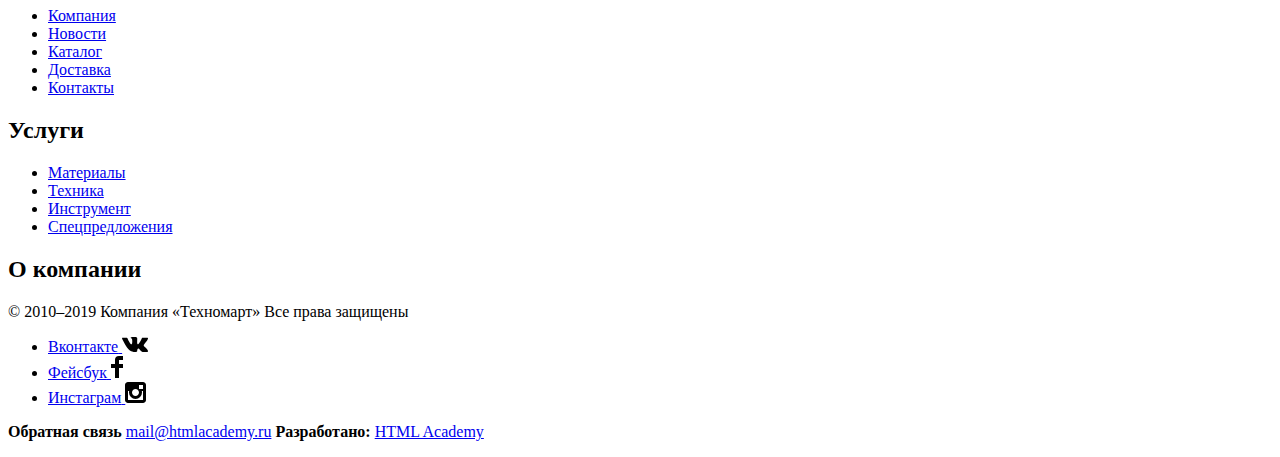
==== commit 95a3bb90: "правки" ====
--- a/index.html
+++ b/index.html
@@ -10,22 +10,49 @@
   <body>
     <header class="main-header">
       <div class="main-navigation">
-        <a><img src="img/logo-technomart.svg" width="220" height="47" alt="Логотип техномарт»"></a>
-        <span class="search"><img src="img/icon-search.svg">Поиск</span>
+        <a><svg xmlns="http://www.w3.org/2000/svg" xmlns:xlink="http://www.w3.org/1999/xlink" preserveAspectRatio="xMidYMid" width="136.5" height="21.59" viewBox="0 0 136.5 21.59">
+        <defs>
+        <style>
+        .cls-1 {
+          }
+        </style>
+        </defs>
+        <path d="M131.694,2.397 L131.694,21.297 L128.994,21.297 L128.994,2.397 L124.194,2.397 L124.194,0.297 L136.494,0.297 L136.494,2.397 L131.694,2.397 ZM121.299,13.512 C120.829,14.102 120.239,14.522 119.529,14.772 C118.819,15.022 117.974,15.147 116.994,15.147 C116.534,15.147 116.014,15.117 115.434,15.057 C114.854,14.997 114.374,14.927 113.994,14.847 L113.994,21.297 L111.294,21.297 L111.294,0.597 C112.054,0.377 112.819,0.222 113.589,0.132 C114.359,0.042 115.194,-0.003 116.094,-0.003 C117.294,-0.003 118.314,0.122 119.154,0.372 C119.994,0.622 120.674,1.037 121.194,1.617 C121.714,2.197 122.094,2.967 122.334,3.927 C122.574,4.887 122.694,6.077 122.694,7.497 C122.694,8.957 122.579,10.177 122.349,11.157 C122.119,12.137 121.769,12.922 121.299,13.512 ZM119.769,4.797 C119.619,4.077 119.384,3.507 119.064,3.087 C118.744,2.667 118.339,2.372 117.849,2.202 C117.359,2.032 116.774,1.947 116.094,1.947 L113.994,1.947 L113.994,13.047 L116.094,13.047 C116.774,13.047 117.359,12.962 117.849,12.792 C118.339,12.622 118.744,12.327 119.064,11.907 C119.384,11.487 119.619,10.917 119.769,10.197 C119.919,9.477 119.994,8.577 119.994,7.497 C119.994,6.417 119.919,5.517 119.769,4.797 ZM104.544,15.897 L98.544,15.897 L97.194,21.297 L94.494,21.297 L99.594,0.297 L103.494,0.297 L108.594,21.297 L105.894,21.297 L104.544,15.897 ZM101.604,3.297 L101.484,3.297 L98.994,13.797 L104.094,13.797 L101.604,3.297 ZM88.644,5.697 L88.494,5.697 L84.144,18.597 L81.444,18.597 L77.094,5.697 L76.944,5.697 L76.044,21.297 L73.344,21.297 L74.544,0.297 L77.844,0.297 L82.734,14.697 L82.854,14.697 L87.744,0.297 L91.044,0.297 L92.244,21.297 L89.544,21.297 L88.644,5.697 ZM68.484,19.347 C67.924,20.167 67.249,20.747 66.459,21.087 C65.669,21.427 64.764,21.597 63.744,21.597 C62.724,21.597 61.819,21.427 61.029,21.087 C60.239,20.747 59.564,20.167 59.004,19.347 C58.444,18.527 58.019,17.422 57.729,16.032 C57.439,14.642 57.294,12.897 57.294,10.797 C57.294,8.697 57.439,6.952 57.729,5.562 C58.019,4.172 58.444,3.067 59.004,2.247 C59.564,1.427 60.239,0.847 61.029,0.507 C61.819,0.167 62.724,-0.003 63.744,-0.003 C64.764,-0.003 65.669,0.167 66.459,0.507 C67.249,0.847 67.924,1.427 68.484,2.247 C69.044,3.067 69.469,4.172 69.759,5.562 C70.049,6.952 70.194,8.697 70.194,10.797 C70.194,12.897 70.049,14.642 69.759,16.032 C69.469,17.422 69.044,18.527 68.484,19.347 ZM67.179,6.357 C66.969,5.197 66.694,4.277 66.354,3.597 C66.014,2.917 65.614,2.447 65.154,2.187 C64.694,1.927 64.224,1.797 63.744,1.797 C63.264,1.797 62.794,1.927 62.334,2.187 C61.874,2.447 61.474,2.917 61.134,3.597 C60.794,4.277 60.519,5.197 60.309,6.357 C60.099,7.517 59.994,8.997 59.994,10.797 C59.994,12.597 60.099,14.077 60.309,15.237 C60.519,16.397 60.794,17.317 61.134,17.997 C61.474,18.677 61.874,19.147 62.334,19.407 C62.794,19.667 63.264,19.797 63.744,19.797 C64.224,19.797 64.694,19.667 65.154,19.407 C65.614,19.147 66.014,18.677 66.354,17.997 C66.694,17.317 66.969,16.397 67.179,15.237 C67.389,14.077 67.494,12.597 67.494,10.797 C67.494,8.997 67.389,7.517 67.179,6.357 ZM50.994,11.697 L44.694,11.697 L44.694,21.297 L41.994,21.297 L41.994,0.297 L44.694,0.297 L44.694,9.597 L50.994,9.597 L50.994,0.297 L53.694,0.297 L53.694,21.297 L50.994,21.297 L50.994,11.697 ZM36.745,21.297 L32.995,12.297 L29.245,21.297 L26.545,21.297 L31.045,10.497 L26.995,0.297 L29.695,0.297 L32.995,8.697 L36.295,0.297 L38.995,0.297 L34.945,10.497 L39.445,21.297 L36.745,21.297 ZM14.695,0.297 L24.895,0.297 L24.895,2.397 L17.395,2.397 L17.395,9.297 L23.995,9.297 L23.995,11.397 L17.395,11.397 L17.395,19.197 L24.895,19.197 L24.895,21.297 L14.695,21.297 L14.695,0.297 ZM7.495,21.297 L4.795,21.297 L4.795,2.397 L-0.005,2.397 L-0.005,0.297 L12.295,0.297 L12.295,2.397 L7.495,2.397 L7.495,21.297 Z" class="cls-1"/>
+          </svg>
+        </a>
+        <form action="catalog.html" class="search-form">
+          <input type="search" placeholder="Поиск">
+          <button type="submit">
+            <span>Искать</span>
+            <svg xmlns="http://www.w3.org/2000/svg" width="17" height="17" viewBox="0 0 17 17">
+             <path  d="M17 15.586l-3.542-3.542A7.465 7.465 0 0 0 15 7.5 7.5 7.5 0 1 0 7.5 15c1.71 0 3.282-.579 4.544-1.542L15.586 17 17 15.586zM2 7.5C2 4.467 4.467 2 7.5 2 10.532 2 13 4.467 13 7.5c0 3.032-2.468 5.5-5.5 5.5A5.506 5.506 0 0 1 2 7.5z"/>
+            </svg>
+          </button>
+        </form>
         <ul class="nav"> 
-          <li><a href="#"><img src="img/icon-bookmark.svg">Закладки</a></li>
-          <li><a href="#"><img src="img/icon-cart.svg">Корзина</a></li>
+          <li><a href="#"><svg xmlns="http://www.w3.org/2000/svg" width="14" height="16" viewBox="0 0 14 16"><path d="M14 15c0 .55-.368.741-.818.426l-5.363-3.765c-.45-.315-1.187-.315-1.637 0L.818 15.426C.368 15.741 0 15.55 0 15V1c0-.55.45-1 1-1h12c.55 0 1 .45 1 1v14z"/></svg>
+          Закладки</a></li>
+          <li><a href="#"><svg xmlns="http://www.w3.org/2000/svg" width="15" height="15" viewBox="0 0 15 15">
+          <circle cx="4.5" cy="13.5" r="1.5"/>
+          <circle cx="12.5" cy="13.5" r="1.5"/>
+          <path d="M15 2H4.07l-.422-2H0v2h2.031l1.985 9H15V9H9.441L15 6.951z"/>
+          </svg>
+          Корзина</a></li>
           <li><a href="#">Оформить заказ</a></li> 
         </ul>
       </div>
       <h1><em>Интернет-магазин строительных материалов и инструментов для ремонта</em></h1>
       <div class="phone">
-      <img src="img/icon-phone.svg" width="19" height="19" alt="Иконка телефона">
+      <svg xmlns="http://www.w3.org/2000/svg" width="19" height="19" viewBox="0 0 19 19"><path d="M15.572 18.985h-.941c-4.129-.488-7.157-2.408-9.359-4.864C3.062 11.66 1.318 8.492.978 4.228V3.084c.078-.774.459-1.304.898-1.757C2.425.766 3.25.044 4.002.019c.554-.018 1.5.38 1.879.899.329.446.504 1.339.656 2.003.154.671.505 1.643.408 2.289-.148 1.007-1.487 1.434-1.879 2.166 1.307 3.135 3.443 5.439 6.293 7.031.715-.392 1.346-1.572 2.332-1.595.359-.009.818.178 1.184.286.402.121.75.275 1.104.408.596.224 1.648.521 2.004 1.021.365.513.57 1.356.49 1.879-.164 1.041-1.879 2.197-2.901 2.579z"/></svg><!-- Иконка телефона -->
       <a href="tel:+78125550555">+7 (812) 555-05-55</a>
       </div>
       <address>г.Санкт-Петербург, ул. Б.Конюшенная,  д.19/8</address>
       <ul class="user-navigation">
-        <li><a href="#"><img src="img/icon-login.svg" alt="Иконка войти" width="20" height="17">    Войти</a></li>
+        <li><a href="#"><svg xmlns="http://www.w3.org/2000/svg" width="20" height="17" viewBox="0 0 20 17">
+      <path d="M14.875 8.5L6 0v6H0v5h6v6z"/>
+      <path fill="#32425C" d="M16.986 15.01h-5.027V17h5.027c2.178 0 3.004-1.81 3.029-3.026V3.028C19.99 1.811 19.164 0 16.986 0h-5.027v1.99h5.027c.839 0 .992.681 1.01 1.057v10.904c-.017.376-.171 1.059-1.01 1.059z"/>
+      </svg>
+      Войти</a></li>
         <li><a href="#">Регистрация</a></li>
       </ul>
       <nav class="main-navigation2">
@@ -56,14 +83,14 @@
     </section>
     <section class="contacts1">
       <h2>КОМПАНИЯ "ТЕХНОМАРТ"</h2>
-        <p class="about-us">Настоящий мужской шоппинг начинается здесь! Огромный выбор товаров для ремонта и  строительства не оставит равнодушными любителей сэкономить на гастарбайтерх.<p class="about-us2"> Мы можем доставить ваш товар в самые отдаленные точки России! Техномарт работает со многими транспортными компаниями:</p>
-        </p>
-          <ul class="services-list">
-            <li><b>Деловые линии</b></li>
-            <li><b>Автотрейдинг</b></li>
-            <li><b>ЖелДорЭкспедиция</b></li>
-          </ul>
-            <a href="#"><button class="button">Подробнее о компании</button></b></a>
+      <p class="about-us">Настоящий мужской шоппинг начинается здесь! Огромный выбор товаров для ремонта и  строительства не оставит равнодушными любителей сэкономить на гастарбайтерх.</p>
+      <p class="about-us2"> Мы можем доставить ваш товар в самые отдаленные точки России! Техномарт работает со многими транспортными компаниями:</p>
+      <ul class="services-list">
+        <li><b>Деловые линии</b></li>
+        <li><b>Автотрейдинг</b></li>
+        <li><b>ЖелДорЭкспедиция</b></li>
+      </ul>
+      <a href="#">Подробнее о компании</a>
     </section>
     <section class="contacts2">
       <h2>КОНТАКТЫ</h2>
@@ -81,7 +108,17 @@
       <!-- <div class="footer"> -->
       <footer class="main-footer">
         <div class="footer-logo">
-      <a><img src="img/logo-technomart.svg" width="220" height="47" alt="Логотип техномарт»"></a>
+      <a><svg xmlns="http://www.w3.org/2000/svg" xmlns:xlink="http://www.w3.org/1999/xlink" preserveAspectRatio="xMidYMid" width="136.5" height="21.59" viewBox="0 0 136.5 21.59">
+  <defs>
+    <style>
+      .cls-1 {
+       /*  fill-rule: evenodd; */
+      }
+    </style>
+  </defs>
+  <path d="M131.694,2.397 L131.694,21.297 L128.994,21.297 L128.994,2.397 L124.194,2.397 L124.194,0.297 L136.494,0.297 L136.494,2.397 L131.694,2.397 ZM121.299,13.512 C120.829,14.102 120.239,14.522 119.529,14.772 C118.819,15.022 117.974,15.147 116.994,15.147 C116.534,15.147 116.014,15.117 115.434,15.057 C114.854,14.997 114.374,14.927 113.994,14.847 L113.994,21.297 L111.294,21.297 L111.294,0.597 C112.054,0.377 112.819,0.222 113.589,0.132 C114.359,0.042 115.194,-0.003 116.094,-0.003 C117.294,-0.003 118.314,0.122 119.154,0.372 C119.994,0.622 120.674,1.037 121.194,1.617 C121.714,2.197 122.094,2.967 122.334,3.927 C122.574,4.887 122.694,6.077 122.694,7.497 C122.694,8.957 122.579,10.177 122.349,11.157 C122.119,12.137 121.769,12.922 121.299,13.512 ZM119.769,4.797 C119.619,4.077 119.384,3.507 119.064,3.087 C118.744,2.667 118.339,2.372 117.849,2.202 C117.359,2.032 116.774,1.947 116.094,1.947 L113.994,1.947 L113.994,13.047 L116.094,13.047 C116.774,13.047 117.359,12.962 117.849,12.792 C118.339,12.622 118.744,12.327 119.064,11.907 C119.384,11.487 119.619,10.917 119.769,10.197 C119.919,9.477 119.994,8.577 119.994,7.497 C119.994,6.417 119.919,5.517 119.769,4.797 ZM104.544,15.897 L98.544,15.897 L97.194,21.297 L94.494,21.297 L99.594,0.297 L103.494,0.297 L108.594,21.297 L105.894,21.297 L104.544,15.897 ZM101.604,3.297 L101.484,3.297 L98.994,13.797 L104.094,13.797 L101.604,3.297 ZM88.644,5.697 L88.494,5.697 L84.144,18.597 L81.444,18.597 L77.094,5.697 L76.944,5.697 L76.044,21.297 L73.344,21.297 L74.544,0.297 L77.844,0.297 L82.734,14.697 L82.854,14.697 L87.744,0.297 L91.044,0.297 L92.244,21.297 L89.544,21.297 L88.644,5.697 ZM68.484,19.347 C67.924,20.167 67.249,20.747 66.459,21.087 C65.669,21.427 64.764,21.597 63.744,21.597 C62.724,21.597 61.819,21.427 61.029,21.087 C60.239,20.747 59.564,20.167 59.004,19.347 C58.444,18.527 58.019,17.422 57.729,16.032 C57.439,14.642 57.294,12.897 57.294,10.797 C57.294,8.697 57.439,6.952 57.729,5.562 C58.019,4.172 58.444,3.067 59.004,2.247 C59.564,1.427 60.239,0.847 61.029,0.507 C61.819,0.167 62.724,-0.003 63.744,-0.003 C64.764,-0.003 65.669,0.167 66.459,0.507 C67.249,0.847 67.924,1.427 68.484,2.247 C69.044,3.067 69.469,4.172 69.759,5.562 C70.049,6.952 70.194,8.697 70.194,10.797 C70.194,12.897 70.049,14.642 69.759,16.032 C69.469,17.422 69.044,18.527 68.484,19.347 ZM67.179,6.357 C66.969,5.197 66.694,4.277 66.354,3.597 C66.014,2.917 65.614,2.447 65.154,2.187 C64.694,1.927 64.224,1.797 63.744,1.797 C63.264,1.797 62.794,1.927 62.334,2.187 C61.874,2.447 61.474,2.917 61.134,3.597 C60.794,4.277 60.519,5.197 60.309,6.357 C60.099,7.517 59.994,8.997 59.994,10.797 C59.994,12.597 60.099,14.077 60.309,15.237 C60.519,16.397 60.794,17.317 61.134,17.997 C61.474,18.677 61.874,19.147 62.334,19.407 C62.794,19.667 63.264,19.797 63.744,19.797 C64.224,19.797 64.694,19.667 65.154,19.407 C65.614,19.147 66.014,18.677 66.354,17.997 C66.694,17.317 66.969,16.397 67.179,15.237 C67.389,14.077 67.494,12.597 67.494,10.797 C67.494,8.997 67.389,7.517 67.179,6.357 ZM50.994,11.697 L44.694,11.697 L44.694,21.297 L41.994,21.297 L41.994,0.297 L44.694,0.297 L44.694,9.597 L50.994,9.597 L50.994,0.297 L53.694,0.297 L53.694,21.297 L50.994,21.297 L50.994,11.697 ZM36.745,21.297 L32.995,12.297 L29.245,21.297 L26.545,21.297 L31.045,10.497 L26.995,0.297 L29.695,0.297 L32.995,8.697 L36.295,0.297 L38.995,0.297 L34.945,10.497 L39.445,21.297 L36.745,21.297 ZM14.695,0.297 L24.895,0.297 L24.895,2.397 L17.395,2.397 L17.395,9.297 L23.995,9.297 L23.995,11.397 L17.395,11.397 L17.395,19.197 L24.895,19.197 L24.895,21.297 L14.695,21.297 L14.695,0.297 ZM7.495,21.297 L4.795,21.297 L4.795,2.397 L-0.005,2.397 L-0.005,0.297 L12.295,0.297 L12.295,2.397 L7.495,2.397 L7.495,21.297 Z" class="cls-1"/>
+</svg>
+</a>
         </div>
       <p class="footer-contacts">
         <address>г. Санкт-Петербург, ул. Б. Конюшенная, д. 19/8</address>
@@ -113,7 +150,7 @@
         </p>
       </section>
         <div class="footer-social">
-           <ul>
+          <ul>
             <li>
               <a class="social-button" href="#">
                 <span class="visually-hidden">Вконтакте</span>
@@ -129,9 +166,9 @@
               </a>
             </li>
             <li>
-              <a class="social-button" href="#">
-                <span class="visually-hidden">Инстаграм</span>
-                <svg xmlns="http://www.w3.org/2000/svg" width="21" height="21" viewBox="0 0 21 21"><path d="M18 0H3C1.35 0 0 1.35 0 3v15c0 1.65 1.35 3 3 3h15c1.65 0 3-1.35 3-3V3c0-1.65-1.35-3-3-3zm-7.5 7c1.93 0 3.5 1.57 3.5 3.5S12.43 14 10.5 14 7 12.43 7 10.5 8.57 7 10.5 7zM18 18H3V9h1.181A6.504 6.504 0 0 0 4 10.5a6.5 6.5 0 1 0 13 0 6.45 6.45 0 0 0-.181-1.5H18v9zm0-11h-4V3h4v4z"/></svg>
+            <a class="social-button" href="#">
+            <span class="visually-hidden">Инстаграм</span>
+            <svg xmlns="http://www.w3.org/2000/svg" width="21" height="21" viewBox="0 0 21 21"><path d="M18 0H3C1.35 0 0 1.35 0 3v15c0 1.65 1.35 3 3 3h15c1.65 0 3-1.35 3-3V3c0-1.65-1.35-3-3-3zm-7.5 7c1.93 0 3.5 1.57 3.5 3.5S12.43 14 10.5 14 7 12.43 7 10.5 8.57 7 10.5 7zM18 18H3V9h1.181A6.504 6.504 0 0 0 4 10.5a6.5 6.5 0 1 0 13 0 6.45 6.45 0 0 0-.181-1.5H18v9zm0-11h-4V3h4v4z"/></svg>
                </a>
              </li>
           </ul>
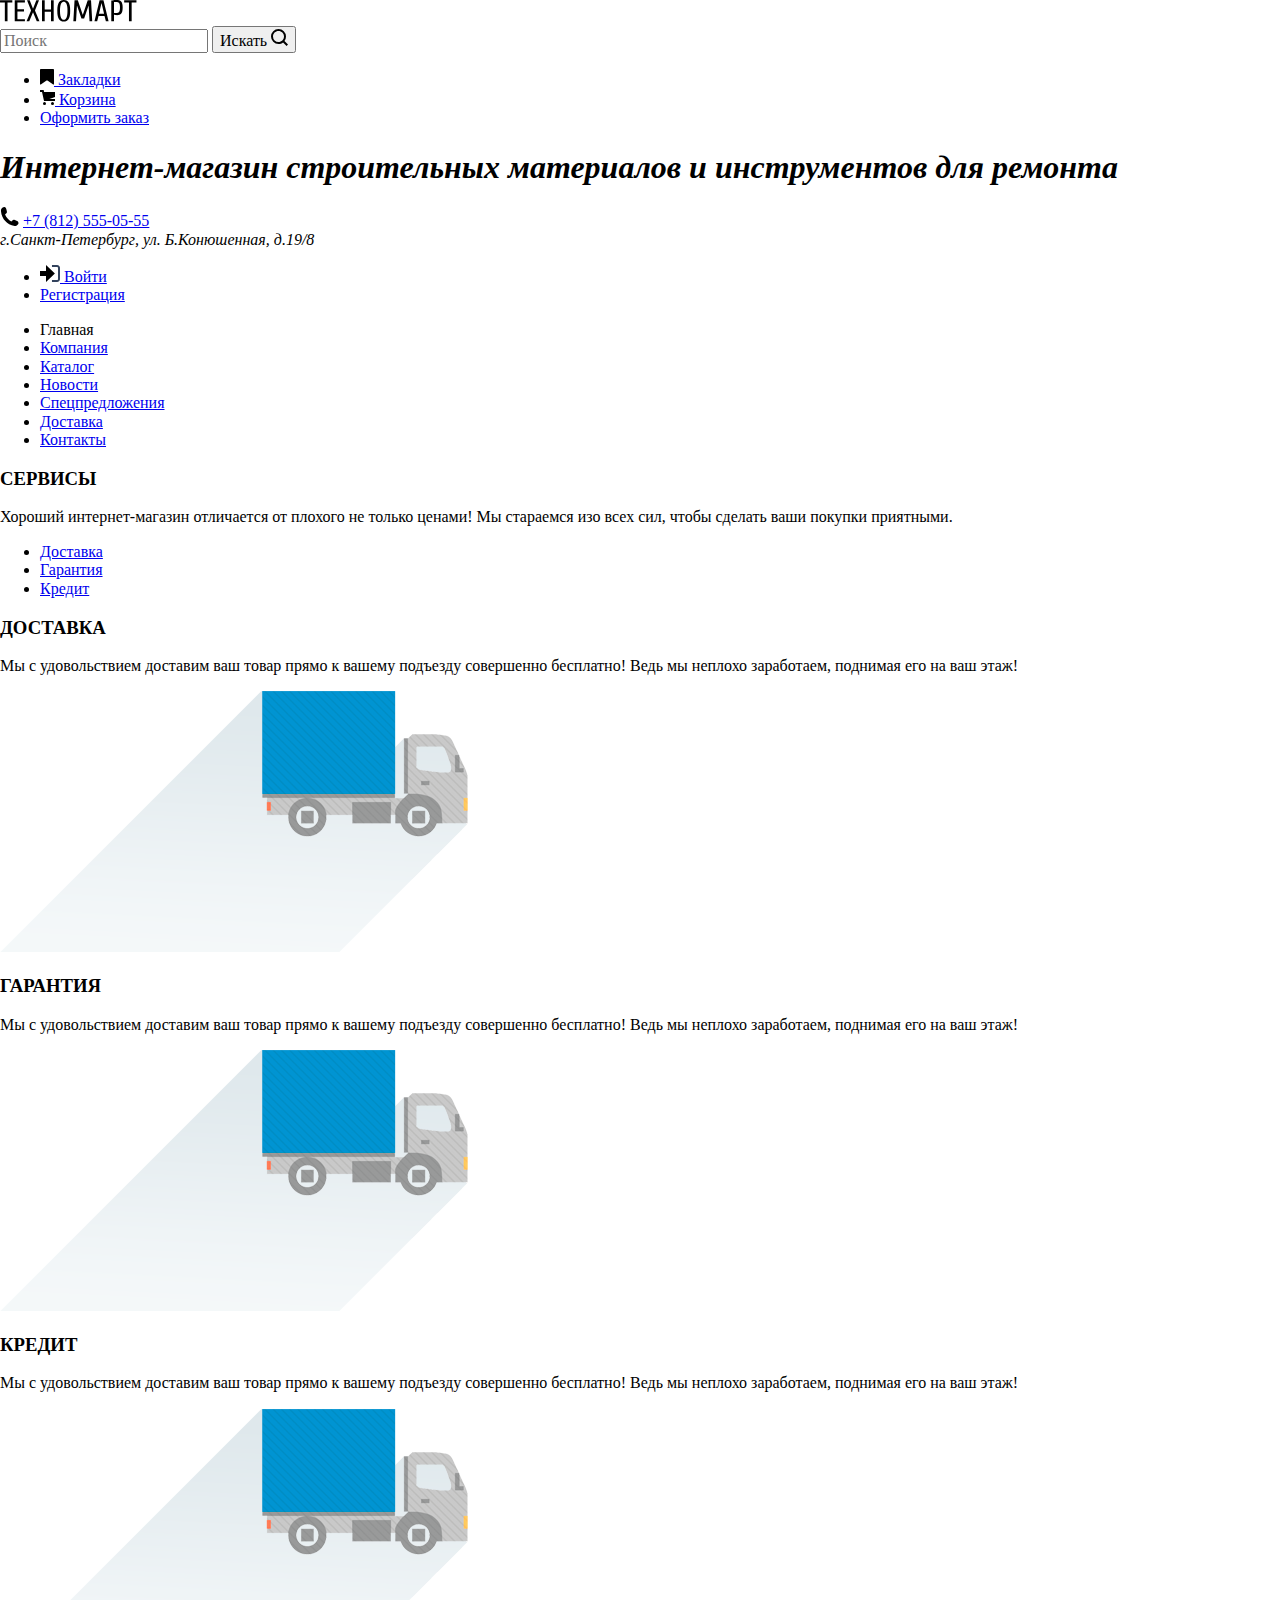
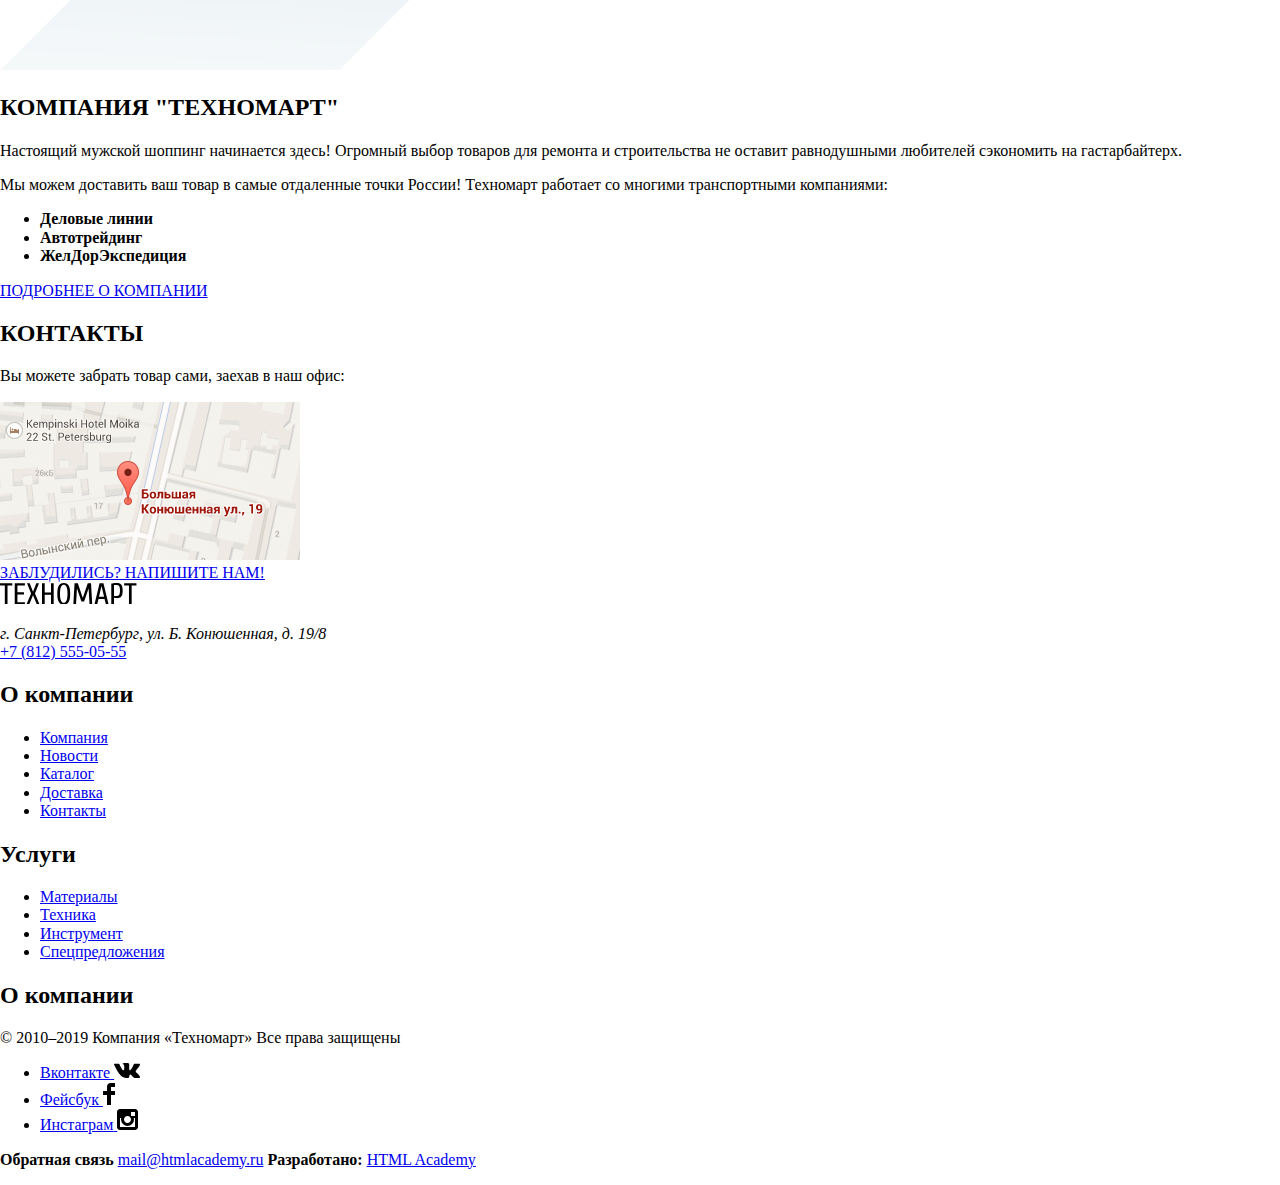
==== commit bd91950b: "правки" ====
--- a/index.html
+++ b/index.html
@@ -23,7 +23,7 @@
         <form action="catalog.html" class="search-form">
           <input type="search" placeholder="Поиск">
           <button type="submit">
-            <span>Искать</span>
+            <span class="visually-hidden">Искать</span>
             <svg xmlns="http://www.w3.org/2000/svg" width="17" height="17" viewBox="0 0 17 17">
              <path  d="M17 15.586l-3.542-3.542A7.465 7.465 0 0 0 15 7.5 7.5 7.5 0 1 0 7.5 15c1.71 0 3.282-.579 4.544-1.542L15.586 17 17 15.586zM2 7.5C2 4.467 4.467 2 7.5 2 10.532 2 13 4.467 13 7.5c0 3.032-2.468 5.5-5.5 5.5A5.506 5.506 0 0 1 2 7.5z"/>
             </svg>
@@ -38,15 +38,15 @@
           <path d="M15 2H4.07l-.422-2H0v2h2.031l1.985 9H15V9H9.441L15 6.951z"/>
           </svg>
           Корзина</a></li>
-          <li><a href="#">Оформить заказ</a></li> 
+          <li><a class="green-style" href="#">Оформить заказ</a></li> 
         </ul>
       </div>
       <h1><em>Интернет-магазин строительных материалов и инструментов для ремонта</em></h1>
       <div class="phone">
-      <svg xmlns="http://www.w3.org/2000/svg" width="19" height="19" viewBox="0 0 19 19"><path d="M15.572 18.985h-.941c-4.129-.488-7.157-2.408-9.359-4.864C3.062 11.66 1.318 8.492.978 4.228V3.084c.078-.774.459-1.304.898-1.757C2.425.766 3.25.044 4.002.019c.554-.018 1.5.38 1.879.899.329.446.504 1.339.656 2.003.154.671.505 1.643.408 2.289-.148 1.007-1.487 1.434-1.879 2.166 1.307 3.135 3.443 5.439 6.293 7.031.715-.392 1.346-1.572 2.332-1.595.359-.009.818.178 1.184.286.402.121.75.275 1.104.408.596.224 1.648.521 2.004 1.021.365.513.57 1.356.49 1.879-.164 1.041-1.879 2.197-2.901 2.579z"/></svg><!-- Иконка телефона -->
+      <svg xmlns="http://www.w3.org/2000/svg" width="19" height="19" viewBox="0 0 19 19"><path d="M15.572 18.985h-.941c-4.129-.488-7.157-2.408-9.359-4.864C3.062 11.66 1.318 8.492.978 4.228V3.084c.078-.774.459-1.304.898-1.757C2.425.766 3.25.044 4.002.019c.554-.018 1.5.38 1.879.899.329.446.504 1.339.656 2.003.154.671.505 1.643.408 2.289-.148 1.007-1.487 1.434-1.879 2.166 1.307 3.135 3.443 5.439 6.293 7.031.715-.392 1.346-1.572 2.332-1.595.359-.009.818.178 1.184.286.402.121.75.275 1.104.408.596.224 1.648.521 2.004 1.021.365.513.57 1.356.49 1.879-.164 1.041-1.879 2.197-2.901 2.579z"/></svg>
       <a href="tel:+78125550555">+7 (812) 555-05-55</a>
       </div>
-      <address>г.Санкт-Петербург, ул. Б.Конюшенная,  д.19/8</address>
+      <address>г.Санкт-Петербург, ул. Б.Конюшенная, д.19/8</address>
       <ul class="user-navigation">
         <li><a href="#"><svg xmlns="http://www.w3.org/2000/svg" width="20" height="17" viewBox="0 0 20 17">
       <path d="M14.875 8.5L6 0v6H0v5h6v6z"/>
@@ -72,14 +72,37 @@
     <section class="services-cont">
       <h3>СЕРВИСЫ</h3>
         <p class="good">Хороший интернет-магазин отличается от плохого не только ценами! Мы стараемся изо всех сил, чтобы сделать ваши покупки приятными.</p>
-        <div class="wrapper">
+        <!-- <div class="wrapper">
          <div class="block1"><a href="#">Доставка</a></div>
           <div class="block2"><a href="#">Гарантия</a></div>
           <div class="block3"><a href="#">Кредит</a></div>
-        </div>
-            <h3>ДОСТАВКА</h3>
-              <p>Мы с удовольствием доставим ваш товар прямо к вашему подъезду совершенно бесплатно! Ведь мы неплохо заработаем, поднимая его на ваш этаж! </p>
-                <img src="img/delivery.png" alt="Грузовой автомобиль" width="468" height="261">
+        </div> -->
+        <ul class="tab-list">
+          <li class="block1 active"><a href="#">Доставка</a></li>
+          <li class="block2"><a href="#">Гарантия</a></li>
+          <li class="block3"><a href="#">Кредит</a></li>
+        </ul>
+        <div class="tab active">
+          <h3>ДОСТАВКА</h3>
+          <p>Мы с удовольствием доставим ваш товар прямо к вашему подъезду совершенно бесплатно! Ведь мы неплохо заработаем, поднимая его на ваш этаж!</p>
+          <p class="avto">
+            <img src="img/delivery.png" alt="Грузовой автомобиль" width="468" height="261">
+          </p>
+        </div>
+         <div class="tab">
+          <h3>ГАРАНТИЯ</h3>
+          <p>Мы с удовольствием доставим ваш товар прямо к вашему подъезду совершенно бесплатно! Ведь мы неплохо заработаем, поднимая его на ваш этаж!</p>
+          <p class="avto">
+            <img src="img/delivery.png" alt="Грузовой автомобиль" width="468" height="261">
+          </p>
+        </div>
+         <div class="tab">
+          <h3>КРЕДИТ</h3>
+          <p>Мы с удовольствием доставим ваш товар прямо к вашему подъезду совершенно бесплатно! Ведь мы неплохо заработаем, поднимая его на ваш этаж!</p>
+          <p class="avto">
+            <img src="img/delivery.png" alt="Грузовой автомобиль" width="468" height="261">
+          </p>
+        </div>
     </section>
     <section class="contacts1">
       <h2>КОМПАНИЯ "ТЕХНОМАРТ"</h2>
@@ -90,7 +113,8 @@
         <li><b>Автотрейдинг</b></li>
         <li><b>ЖелДорЭкспедиция</b></li>
       </ul>
-      <a href="#">Подробнее о компании</a>
+      <div class="wrapper2">
+      <a class="button" href="#">ПОДРОБНЕЕ О КОМПАНИИ</a>
     </section>
     <section class="contacts2">
       <h2>КОНТАКТЫ</h2>
@@ -99,7 +123,7 @@
           <a href="https://goo.gl/maps/66dm6ns8wRSwBjdu7"><img src="img/map.png" alt="Карта" width="300" height="158"></a>
         </div>
         <div class="wrapper2">
-            <a href="#"><button class="button">Заблудились? НАПИШИТЕ НАМ!</button></a>
+          <a class="button" href="#">ЗАБЛУДИЛИСЬ? НАПИШИТЕ НАМ!</a>
         </div>
     </section>
     </main>
@@ -107,48 +131,40 @@
   =========================================FOOTER============================================== -->
       <!-- <div class="footer"> -->
       <footer class="main-footer">
-        <div class="footer-logo">
-      <a><svg xmlns="http://www.w3.org/2000/svg" xmlns:xlink="http://www.w3.org/1999/xlink" preserveAspectRatio="xMidYMid" width="136.5" height="21.59" viewBox="0 0 136.5 21.59">
-  <defs>
-    <style>
-      .cls-1 {
-       /*  fill-rule: evenodd; */
-      }
-    </style>
-  </defs>
-  <path d="M131.694,2.397 L131.694,21.297 L128.994,21.297 L128.994,2.397 L124.194,2.397 L124.194,0.297 L136.494,0.297 L136.494,2.397 L131.694,2.397 ZM121.299,13.512 C120.829,14.102 120.239,14.522 119.529,14.772 C118.819,15.022 117.974,15.147 116.994,15.147 C116.534,15.147 116.014,15.117 115.434,15.057 C114.854,14.997 114.374,14.927 113.994,14.847 L113.994,21.297 L111.294,21.297 L111.294,0.597 C112.054,0.377 112.819,0.222 113.589,0.132 C114.359,0.042 115.194,-0.003 116.094,-0.003 C117.294,-0.003 118.314,0.122 119.154,0.372 C119.994,0.622 120.674,1.037 121.194,1.617 C121.714,2.197 122.094,2.967 122.334,3.927 C122.574,4.887 122.694,6.077 122.694,7.497 C122.694,8.957 122.579,10.177 122.349,11.157 C122.119,12.137 121.769,12.922 121.299,13.512 ZM119.769,4.797 C119.619,4.077 119.384,3.507 119.064,3.087 C118.744,2.667 118.339,2.372 117.849,2.202 C117.359,2.032 116.774,1.947 116.094,1.947 L113.994,1.947 L113.994,13.047 L116.094,13.047 C116.774,13.047 117.359,12.962 117.849,12.792 C118.339,12.622 118.744,12.327 119.064,11.907 C119.384,11.487 119.619,10.917 119.769,10.197 C119.919,9.477 119.994,8.577 119.994,7.497 C119.994,6.417 119.919,5.517 119.769,4.797 ZM104.544,15.897 L98.544,15.897 L97.194,21.297 L94.494,21.297 L99.594,0.297 L103.494,0.297 L108.594,21.297 L105.894,21.297 L104.544,15.897 ZM101.604,3.297 L101.484,3.297 L98.994,13.797 L104.094,13.797 L101.604,3.297 ZM88.644,5.697 L88.494,5.697 L84.144,18.597 L81.444,18.597 L77.094,5.697 L76.944,5.697 L76.044,21.297 L73.344,21.297 L74.544,0.297 L77.844,0.297 L82.734,14.697 L82.854,14.697 L87.744,0.297 L91.044,0.297 L92.244,21.297 L89.544,21.297 L88.644,5.697 ZM68.484,19.347 C67.924,20.167 67.249,20.747 66.459,21.087 C65.669,21.427 64.764,21.597 63.744,21.597 C62.724,21.597 61.819,21.427 61.029,21.087 C60.239,20.747 59.564,20.167 59.004,19.347 C58.444,18.527 58.019,17.422 57.729,16.032 C57.439,14.642 57.294,12.897 57.294,10.797 C57.294,8.697 57.439,6.952 57.729,5.562 C58.019,4.172 58.444,3.067 59.004,2.247 C59.564,1.427 60.239,0.847 61.029,0.507 C61.819,0.167 62.724,-0.003 63.744,-0.003 C64.764,-0.003 65.669,0.167 66.459,0.507 C67.249,0.847 67.924,1.427 68.484,2.247 C69.044,3.067 69.469,4.172 69.759,5.562 C70.049,6.952 70.194,8.697 70.194,10.797 C70.194,12.897 70.049,14.642 69.759,16.032 C69.469,17.422 69.044,18.527 68.484,19.347 ZM67.179,6.357 C66.969,5.197 66.694,4.277 66.354,3.597 C66.014,2.917 65.614,2.447 65.154,2.187 C64.694,1.927 64.224,1.797 63.744,1.797 C63.264,1.797 62.794,1.927 62.334,2.187 C61.874,2.447 61.474,2.917 61.134,3.597 C60.794,4.277 60.519,5.197 60.309,6.357 C60.099,7.517 59.994,8.997 59.994,10.797 C59.994,12.597 60.099,14.077 60.309,15.237 C60.519,16.397 60.794,17.317 61.134,17.997 C61.474,18.677 61.874,19.147 62.334,19.407 C62.794,19.667 63.264,19.797 63.744,19.797 C64.224,19.797 64.694,19.667 65.154,19.407 C65.614,19.147 66.014,18.677 66.354,17.997 C66.694,17.317 66.969,16.397 67.179,15.237 C67.389,14.077 67.494,12.597 67.494,10.797 C67.494,8.997 67.389,7.517 67.179,6.357 ZM50.994,11.697 L44.694,11.697 L44.694,21.297 L41.994,21.297 L41.994,0.297 L44.694,0.297 L44.694,9.597 L50.994,9.597 L50.994,0.297 L53.694,0.297 L53.694,21.297 L50.994,21.297 L50.994,11.697 ZM36.745,21.297 L32.995,12.297 L29.245,21.297 L26.545,21.297 L31.045,10.497 L26.995,0.297 L29.695,0.297 L32.995,8.697 L36.295,0.297 L38.995,0.297 L34.945,10.497 L39.445,21.297 L36.745,21.297 ZM14.695,0.297 L24.895,0.297 L24.895,2.397 L17.395,2.397 L17.395,9.297 L23.995,9.297 L23.995,11.397 L17.395,11.397 L17.395,19.197 L24.895,19.197 L24.895,21.297 L14.695,21.297 L14.695,0.297 ZM7.495,21.297 L4.795,21.297 L4.795,2.397 L-0.005,2.397 L-0.005,0.297 L12.295,0.297 L12.295,2.397 L7.495,2.397 L7.495,21.297 Z" class="cls-1"/>
-</svg>
-</a>
-        </div>
-      <p class="footer-contacts">
-        <address>г. Санкт-Петербург, ул. Б. Конюшенная, д. 19/8</address>
-             <a href="tel:+78125550555">+7 (812) 555-05-55</a>
-      </p>
-      <section class="about-company">
-        <h2 class="vissully-hidden">О компании</h2>
-        <ul class="services3">
-          <li><a href="#">Компания</a></li>
-          <li><a href="#">Новости</a></li>
-          <li><a href="catalog.html">Каталог</a></li>
-          <li><a href="#">Доставка</a></li>
-          <li><a href="#">Контакты</a></li>
-        </ul>
-      </section>
-      <section class="range">
-        <h2 class="vissully-hidden">Услуги</h2>
-        <ul class="range2">
-          <li><a href="#">Материалы</a></li>
-          <li><a href="#">Техника</a></li>
-          <li><a href="#">Инструмент</a></li>
-          <li><a href="#">Спецпредложения</a></li>
-        </ul>
-      </section>
-      <section class="about-company2">
-        <h2 class="vissully-hidden">О компании</h2>
-        <p>© 2010–2019 Компания «Техномарт»
-                 Все права защищены
-        </p>
-      </section>
+        <div class="container">
+          <div class="footer-logo">
+            <a><svg xmlns="http://www.w3.org/2000/svg" xmlns:xlink="http://www.w3.org/1999/xlink" preserveAspectRatio="xMidYMid" width="136.5" height="21.59" viewBox="0 0 136.5 21.59"><path d="M131.694,2.397 L131.694,21.297 L128.994,21.297 L128.994,2.397 L124.194,2.397 L124.194,0.297 L136.494,0.297 L136.494,2.397 L131.694,2.397 ZM121.299,13.512 C120.829,14.102 120.239,14.522 119.529,14.772 C118.819,15.022 117.974,15.147 116.994,15.147 C116.534,15.147 116.014,15.117 115.434,15.057 C114.854,14.997 114.374,14.927 113.994,14.847 L113.994,21.297 L111.294,21.297 L111.294,0.597 C112.054,0.377 112.819,0.222 113.589,0.132 C114.359,0.042 115.194,-0.003 116.094,-0.003 C117.294,-0.003 118.314,0.122 119.154,0.372 C119.994,0.622 120.674,1.037 121.194,1.617 C121.714,2.197 122.094,2.967 122.334,3.927 C122.574,4.887 122.694,6.077 122.694,7.497 C122.694,8.957 122.579,10.177 122.349,11.157 C122.119,12.137 121.769,12.922 121.299,13.512 ZM119.769,4.797 C119.619,4.077 119.384,3.507 119.064,3.087 C118.744,2.667 118.339,2.372 117.849,2.202 C117.359,2.032 116.774,1.947 116.094,1.947 L113.994,1.947 L113.994,13.047 L116.094,13.047 C116.774,13.047 117.359,12.962 117.849,12.792 C118.339,12.622 118.744,12.327 119.064,11.907 C119.384,11.487 119.619,10.917 119.769,10.197 C119.919,9.477 119.994,8.577 119.994,7.497 C119.994,6.417 119.919,5.517 119.769,4.797 ZM104.544,15.897 L98.544,15.897 L97.194,21.297 L94.494,21.297 L99.594,0.297 L103.494,0.297 L108.594,21.297 L105.894,21.297 L104.544,15.897 ZM101.604,3.297 L101.484,3.297 L98.994,13.797 L104.094,13.797 L101.604,3.297 ZM88.644,5.697 L88.494,5.697 L84.144,18.597 L81.444,18.597 L77.094,5.697 L76.944,5.697 L76.044,21.297 L73.344,21.297 L74.544,0.297 L77.844,0.297 L82.734,14.697 L82.854,14.697 L87.744,0.297 L91.044,0.297 L92.244,21.297 L89.544,21.297 L88.644,5.697 ZM68.484,19.347 C67.924,20.167 67.249,20.747 66.459,21.087 C65.669,21.427 64.764,21.597 63.744,21.597 C62.724,21.597 61.819,21.427 61.029,21.087 C60.239,20.747 59.564,20.167 59.004,19.347 C58.444,18.527 58.019,17.422 57.729,16.032 C57.439,14.642 57.294,12.897 57.294,10.797 C57.294,8.697 57.439,6.952 57.729,5.562 C58.019,4.172 58.444,3.067 59.004,2.247 C59.564,1.427 60.239,0.847 61.029,0.507 C61.819,0.167 62.724,-0.003 63.744,-0.003 C64.764,-0.003 65.669,0.167 66.459,0.507 C67.249,0.847 67.924,1.427 68.484,2.247 C69.044,3.067 69.469,4.172 69.759,5.562 C70.049,6.952 70.194,8.697 70.194,10.797 C70.194,12.897 70.049,14.642 69.759,16.032 C69.469,17.422 69.044,18.527 68.484,19.347 ZM67.179,6.357 C66.969,5.197 66.694,4.277 66.354,3.597 C66.014,2.917 65.614,2.447 65.154,2.187 C64.694,1.927 64.224,1.797 63.744,1.797 C63.264,1.797 62.794,1.927 62.334,2.187 C61.874,2.447 61.474,2.917 61.134,3.597 C60.794,4.277 60.519,5.197 60.309,6.357 C60.099,7.517 59.994,8.997 59.994,10.797 C59.994,12.597 60.099,14.077 60.309,15.237 C60.519,16.397 60.794,17.317 61.134,17.997 C61.474,18.677 61.874,19.147 62.334,19.407 C62.794,19.667 63.264,19.797 63.744,19.797 C64.224,19.797 64.694,19.667 65.154,19.407 C65.614,19.147 66.014,18.677 66.354,17.997 C66.694,17.317 66.969,16.397 67.179,15.237 C67.389,14.077 67.494,12.597 67.494,10.797 C67.494,8.997 67.389,7.517 67.179,6.357 ZM50.994,11.697 L44.694,11.697 L44.694,21.297 L41.994,21.297 L41.994,0.297 L44.694,0.297 L44.694,9.597 L50.994,9.597 L50.994,0.297 L53.694,0.297 L53.694,21.297 L50.994,21.297 L50.994,11.697 ZM36.745,21.297 L32.995,12.297 L29.245,21.297 L26.545,21.297 L31.045,10.497 L26.995,0.297 L29.695,0.297 L32.995,8.697 L36.295,0.297 L38.995,0.297 L34.945,10.497 L39.445,21.297 L36.745,21.297 ZM14.695,0.297 L24.895,0.297 L24.895,2.397 L17.395,2.397 L17.395,9.297 L23.995,9.297 L23.995,11.397 L17.395,11.397 L17.395,19.197 L24.895,19.197 L24.895,21.297 L14.695,21.297 L14.695,0.297 ZM7.495,21.297 L4.795,21.297 L4.795,2.397 L-0.005,2.397 L-0.005,0.297 L12.295,0.297 L12.295,2.397 L7.495,2.397 L7.495,21.297 Z" class="cls-1"/></svg></a>
+          </div>
+          <p class="footer-contacts">
+            <address>г. Санкт-Петербург, ул. Б. Конюшенная, д. 19/8</address>
+            <a href="tel:+78125550555">+7 (812) 555-05-55</a>
+          </p>
+          <section class="about-company">
+            <h2 class="vissully-hidden">О компании</h2>
+            <ul class="services3">
+              <li><a href="#">Компания</a></li>
+              <li><a href="#">Новости</a></li>
+              <li><a href="catalog.html">Каталог</a></li>
+              <li><a href="#">Доставка</a></li>
+              <li><a href="#">Контакты</a></li>
+            </ul>
+          </section>
+          <section class="range">
+            <h2 class="vissully-hidden">Услуги</h2>
+            <ul class="range2">
+              <li><a href="#">Материалы</a></li>
+              <li><a href="#">Техника</a></li>
+              <li><a href="#">Инструмент</a></li>
+              <li><a href="#">Спецпредложения</a></li>
+            </ul>
+          </section>
+        </div>
+        <section class="about-company2">
+          <h2 class="vissully-hidden">О компании</h2>
+          <p>© 2010–2019 Компания «Техномарт»
+                   Все права защищены
+          </p>
+        </section>
         <div class="footer-social">
           <ul>
             <li>
